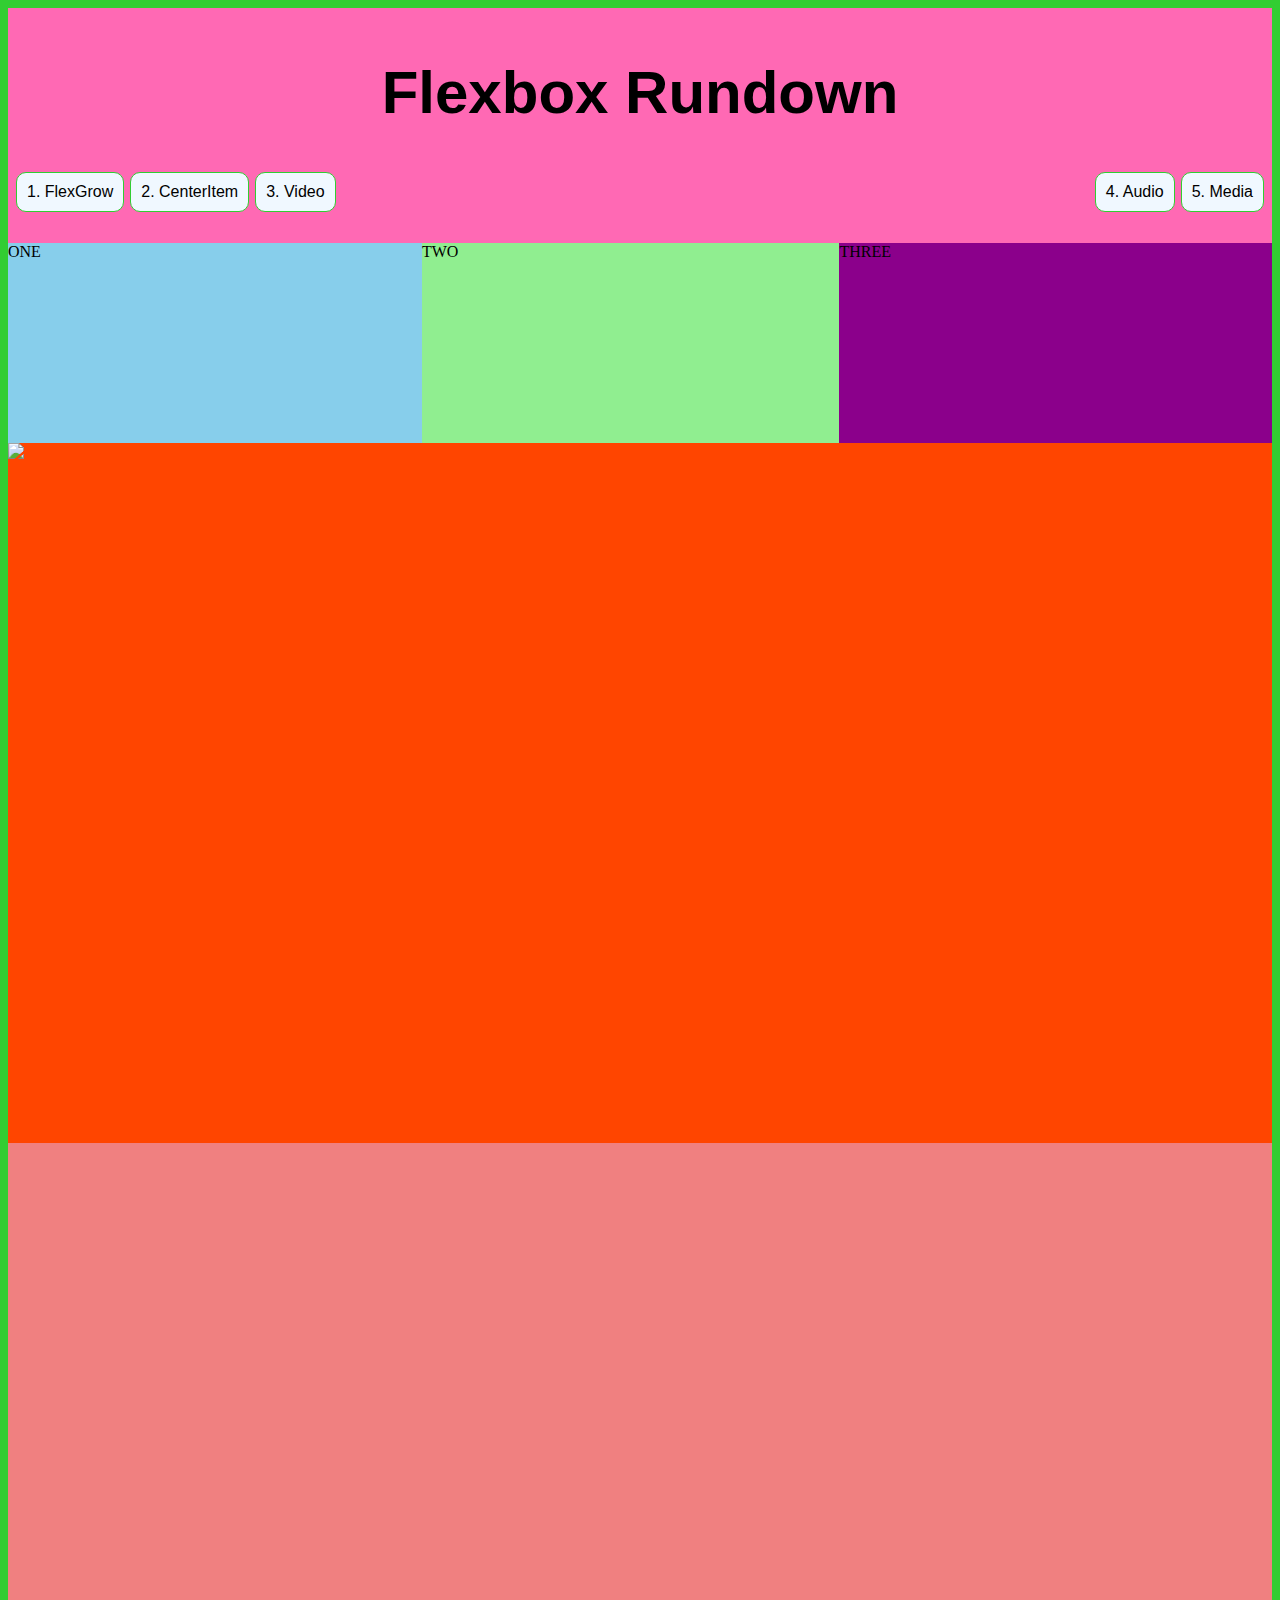
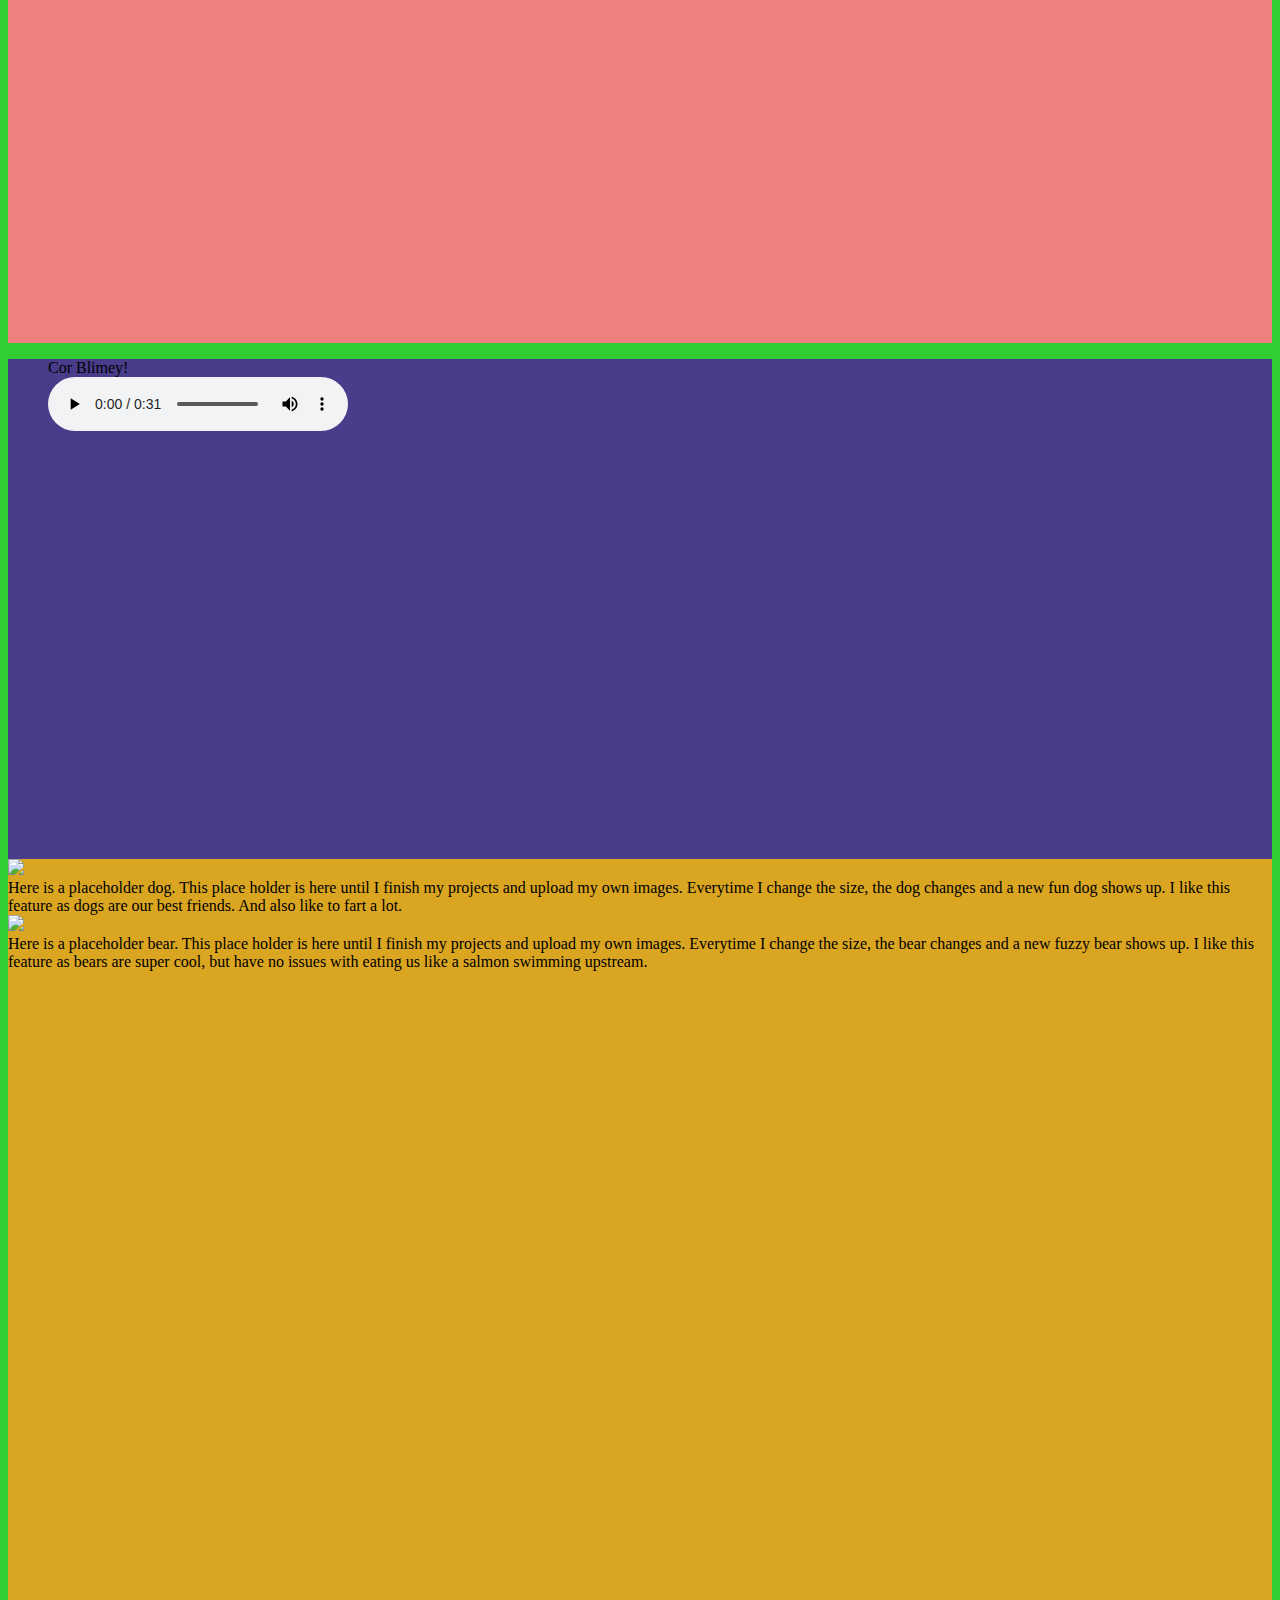
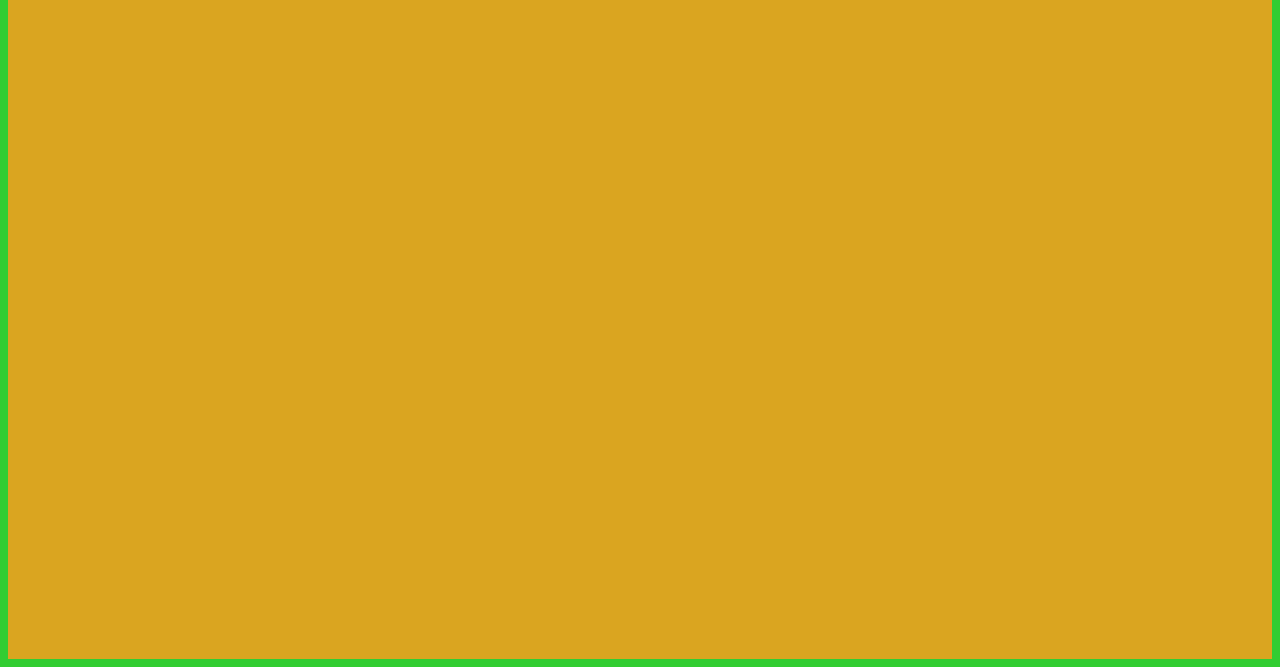
==== worksheet4 (2)/index.html @ 71b16fc0 "push and style buttons" ====
<!DOCTYPE html>
<html lang="en">
<head>
    <meta charset="UTF-8">
    <meta http-equiv="X-UA-Compatible" content="IE=edge">
    <meta name="viewport" content="width=device-width, initial-scale=1.0">

    <link rel="stylesheet" href="styles.css">


    <title>Let's Flexbox!</title>

</head>
<body>
    

    <!--Header title and menu begin here-->
    <header>
        <h1>Flexbox Rundown</h1>
        <ul>
            <div class = "container-navigation">
            <li>1. FlexGrow</li>
            <li>2. CenterItem</li>
            <li>3. Video</li>
            <li class = 'push'>4. Audio</li>
            <li>5. Media</li>
            </div>
        </ul>
                     
    </header>
    
    <!-- end of header information here -->
 
 
        <main>
            <div class="section-one">
                <div class="flexgrow-container">
                    <div class="box1">ONE</div>
                    <div class="box2">TWO</div>
                    <div class="box3">THREE</div>

                </div>

            </div>

            <div class="section-two">
                

                    <img src="http://placekitten.com/600/400">

                
            </div>

            <!-- video goes below -->

            <div class="section-three">



            </div>

            <div class="section-four">

                <figure>
                    <figcaption>Cor Blimey!</figcaption>
                    <audio
                        controls src="audio/corblimeygovernorfnl.m4a">
                            Your browser does not support the
                            <code>audio</code> element.
                    </audio>
                </figure>

 

            </div>

            <div class ="section-five">
                
                <div class="media-container">
                    
                        <img src="https://placedog.net/400/600">
                    
                    <div class="mediacontent">Here is a placeholder dog. This place holder is here until I finish my projects and upload my own images. Everytime I change the size, the    dog changes and a new fun dog shows up. I like this feature as dogs are our best friends. And also like to fart a lot. </div>

                </div>
                

                <div class="media-container">
                    <div class="image">
                        <img src="https://placebear.com/400/600">
                    </div>
                    <div class="mediacontent">Here is a placeholder bear. This place holder is here until I finish my projects and upload my own images. Everytime I change the size, the bear changes and a new fuzzy bear shows up. I like this feature as bears are super cool, but have no issues with eating us like a salmon swimming upstream. </div>
                </div>
                
                

            </div>
        

        </main> 
</body>
</html>
---- worksheet4 (2)/styles.css ----
body{
    background-color: limegreen;
}

/* header sytles */

header {
    background-color: hotpink;
    padding: 10px 0px 10px 0px;
    
    
}


/* section one flex grow and shrink */

.section-one {
    background-color: blueviolet;
    
    
}

.flexgrow-container {
    display: flex;
}

.box1 {
    background-color: skyblue;
    
    height: 200px;
    flex: 1 1 auto;

}

.box2 {

    background-color: lightgreen;
    
    height: 200px;
    flex: 1 1 auto;
}

.box3 {

    background-color: darkmagenta;
    
    height: 200px;
    flex: 1 1 auto;

}

/* section 2 center item */

.section-two {
    background-color: orangered;
    height: 700px;

}

/* section 3 youtube video */

.section-three {
    background-color: lightcoral;
    height: 800px;

}

iframe { 
    padding: 5px;
    
}


/* section 4 embed audio */

.section-four {
    background-color: darkslateblue;
    height: 500px;
    
}

/* section 5 media items */

.section-five {
    background-color: goldenrod;
    height: 1400px;

}

h1 {
    font-family: Verdana, Geneva, Tahoma, sans-serif;
    font-size: 60px;
    text-align: center;
}

ul {
    list-style-type: none;
    padding: 5px;
}

.container-navigation {
    display: flex;
    flex-wrap: wrap;
    flex-direction: row;
    justify-content: flex-start;
}

.push {
    margin-left: auto;
}

li {
    font-family:Verdana, Geneva, Tahoma, sans-serif;
    padding: 10px;
    margin: 0px 3px;
    border: 1px solid limegreen;
    border-radius: 10px;
    background-color: aliceblue;
}
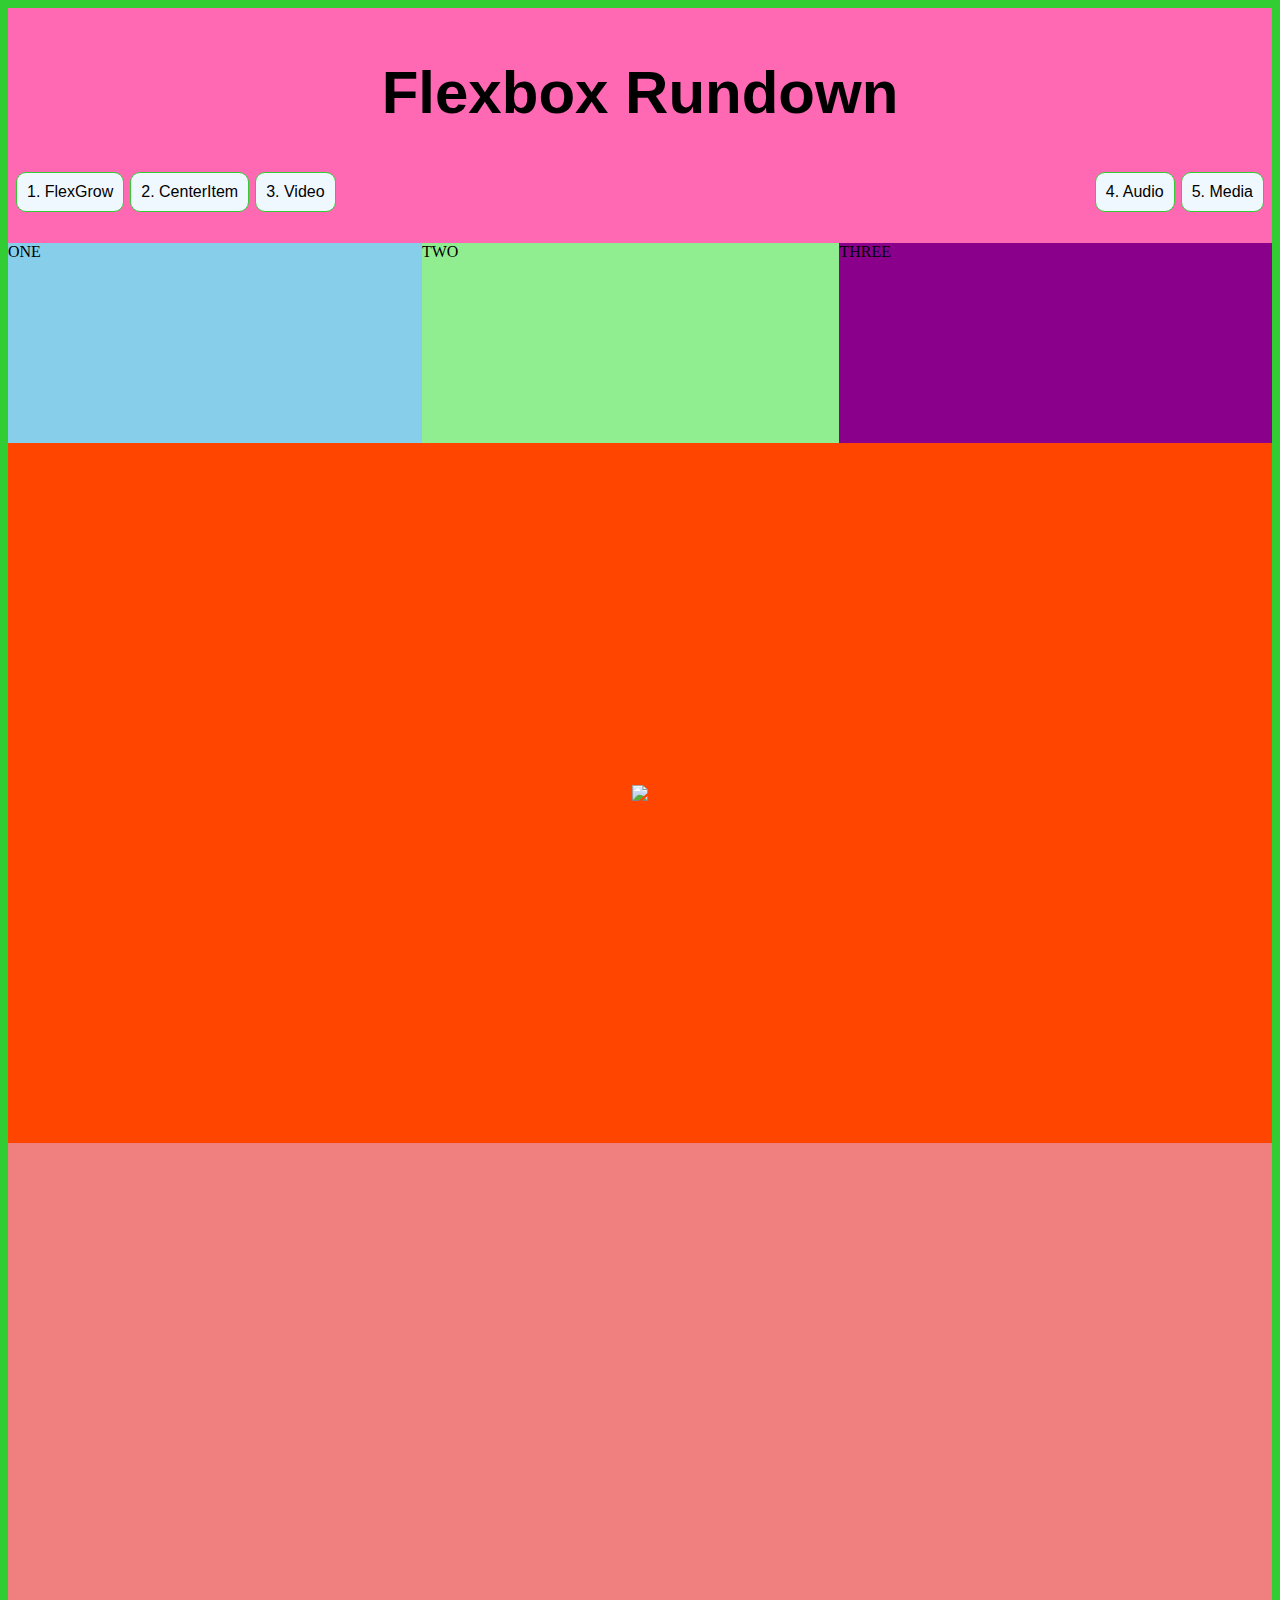
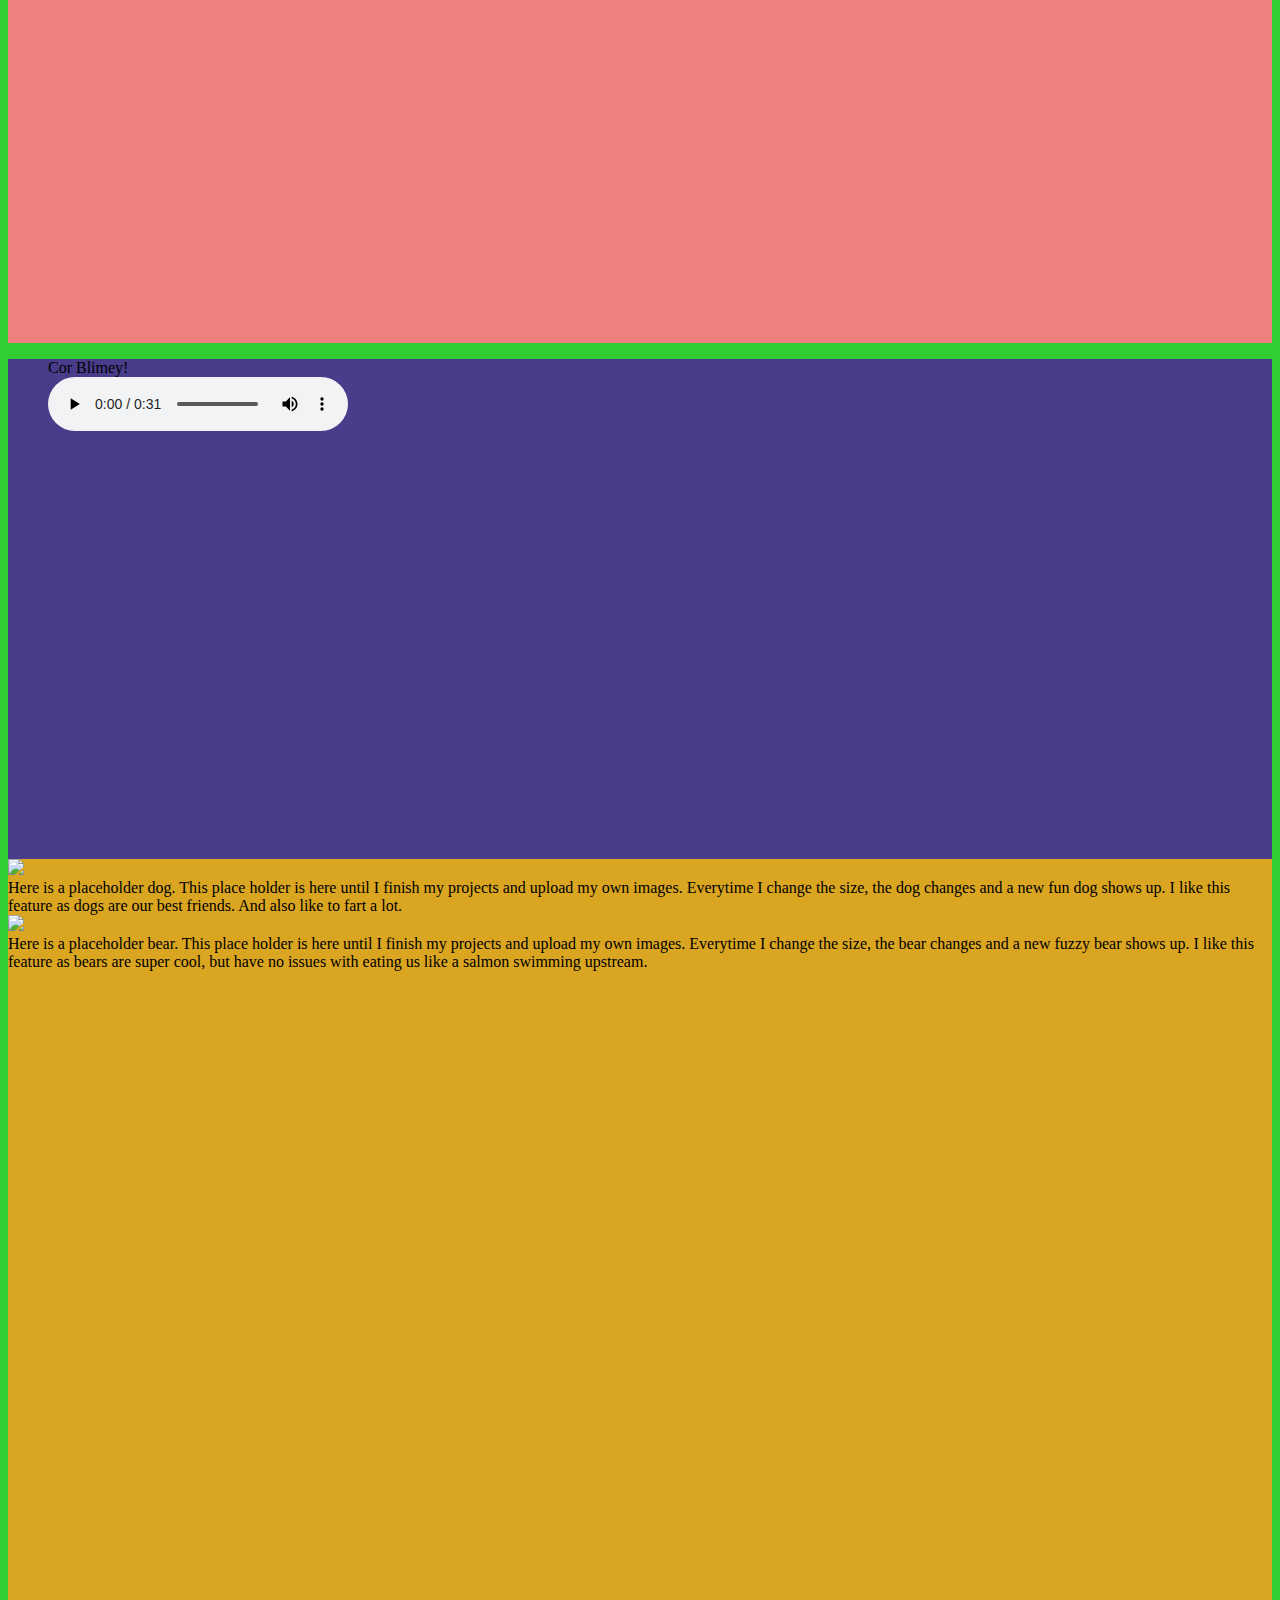
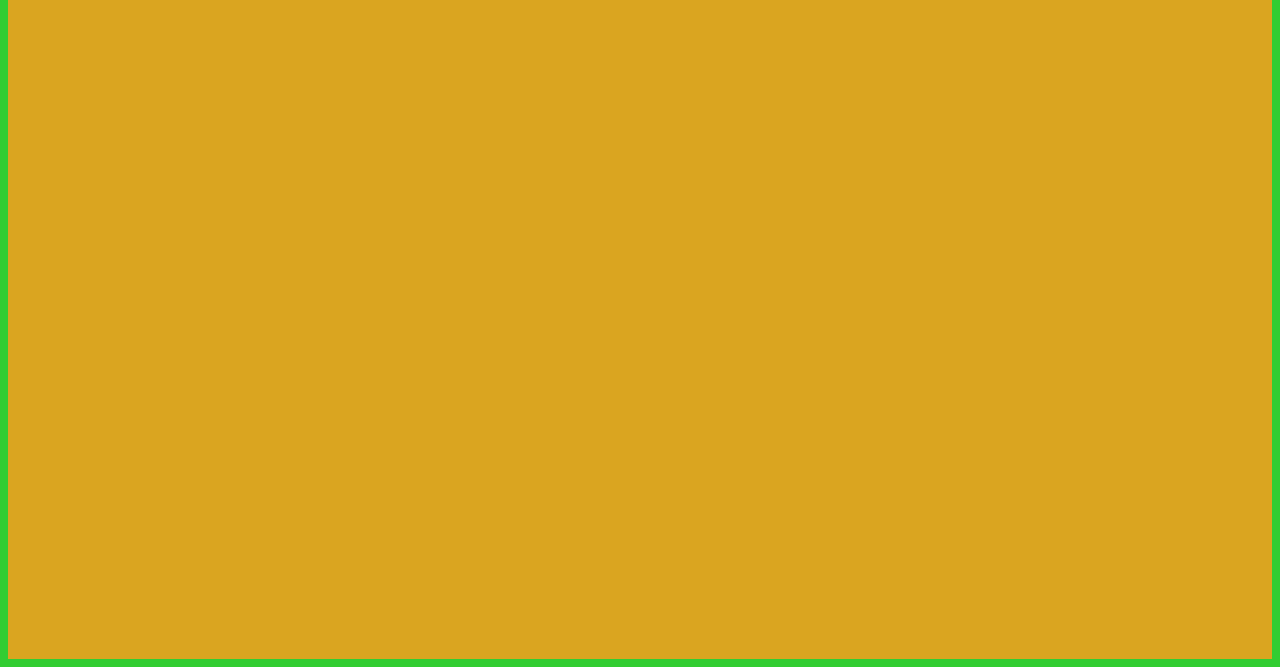
==== commit a4815d21: "Update index.html" ====
--- a/worksheet4 (2)/index.html
+++ b/worksheet4 (2)/index.html
@@ -54,9 +54,9 @@
             <!-- video goes below -->
 
             <div class="section-three">
+                <iframe width="560" height="315" src="https://www.youtube.com/embed/vodnI38cNI0" title="YouTube video player" frameborder="0" allow="accelerometer; autoplay; clipboard-write; encrypted-media; gyroscope; picture-in-picture" allowfullscreen></iframe>
 
-
-
+                <iframe width="560" height="315" src="https://www.youtube.com/embed/SGJFWirQ3ks" title="YouTube video player" frameborder="0" allow="accelerometer; autoplay; clipboard-write; encrypted-media; gyroscope; picture-in-picture" allowfullscreen></iframe>
             </div>
 
             <div class="section-four">
--- a/worksheet4 (2)/styles.css
+++ b/worksheet4 (2)/styles.css
@@ -57,6 +57,9 @@
 .section-two {
     background-color: orangered;
     height: 700px;
+    display: flex;
+    align-items: center;
+    justify-content: center;
 
 }
 
@@ -119,4 +122,5 @@
     border: 1px solid limegreen;
     border-radius: 10px;
     background-color: aliceblue;
-}+}
+
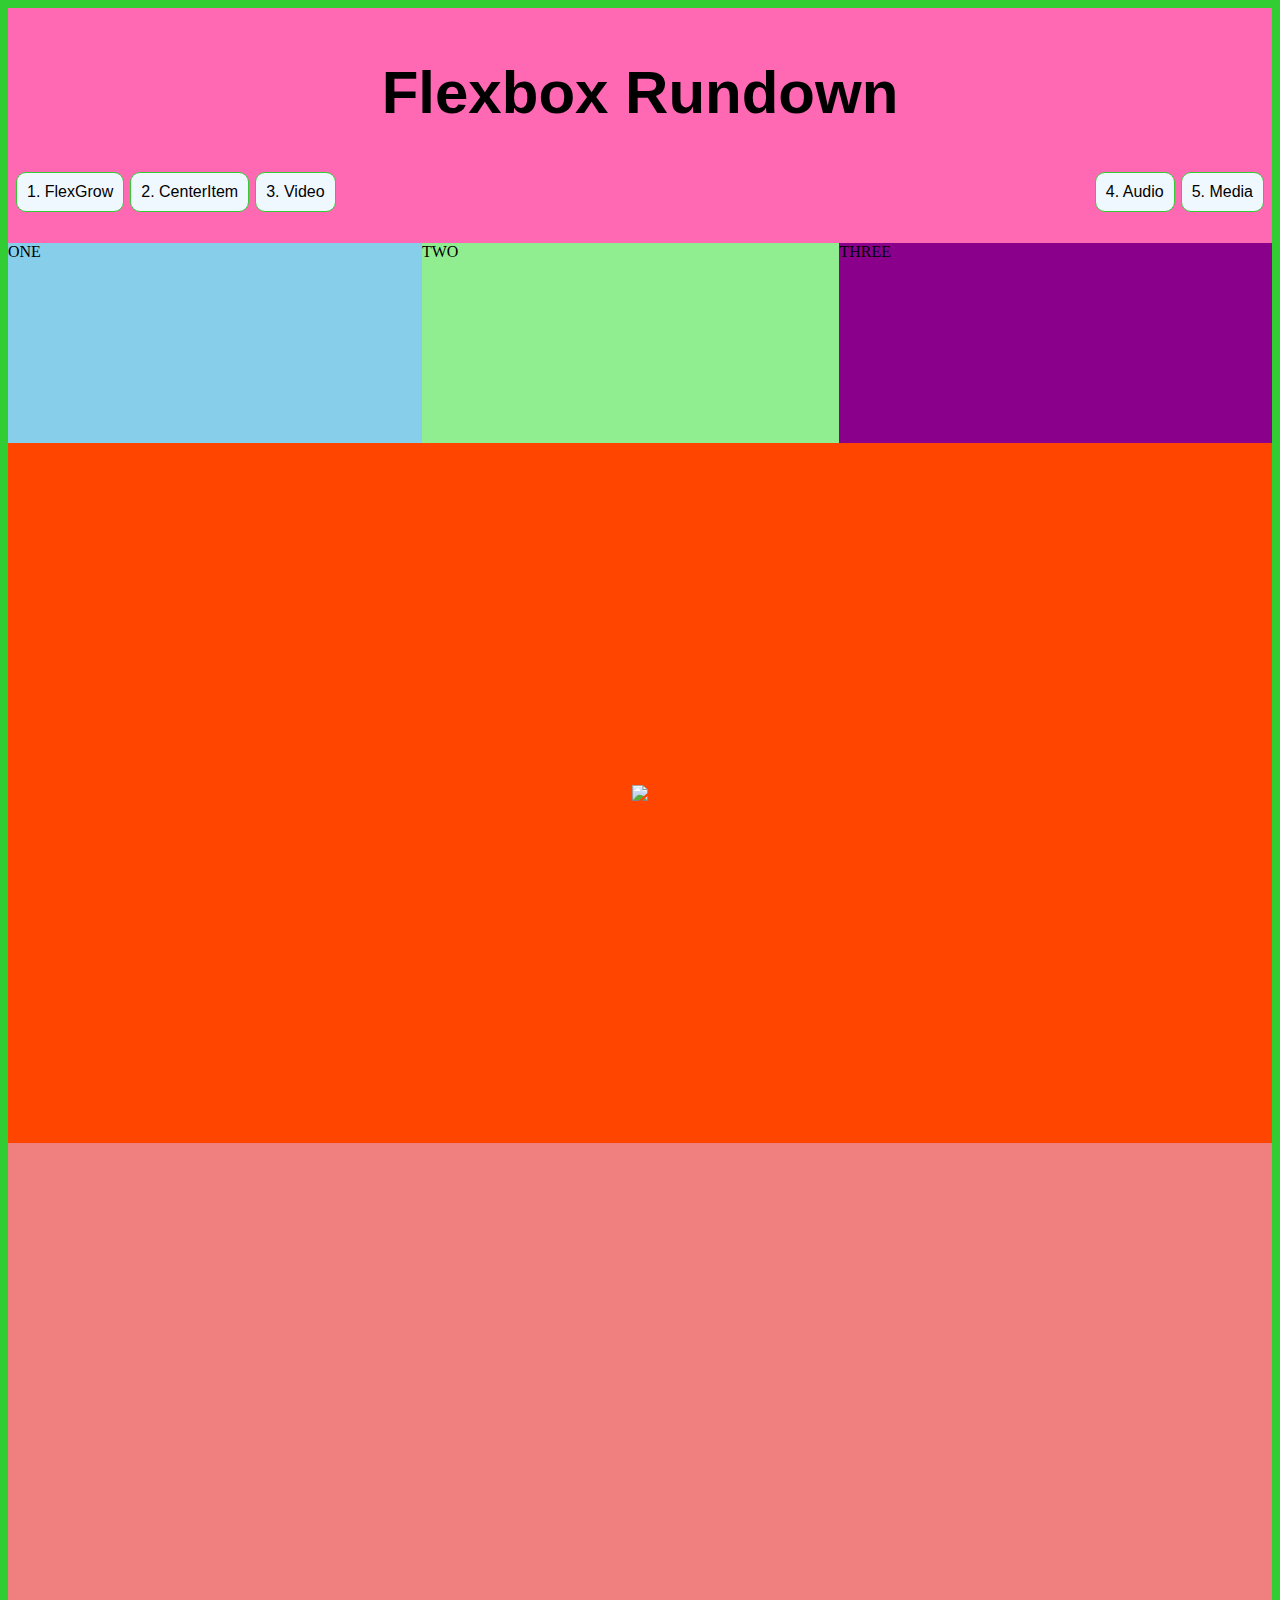
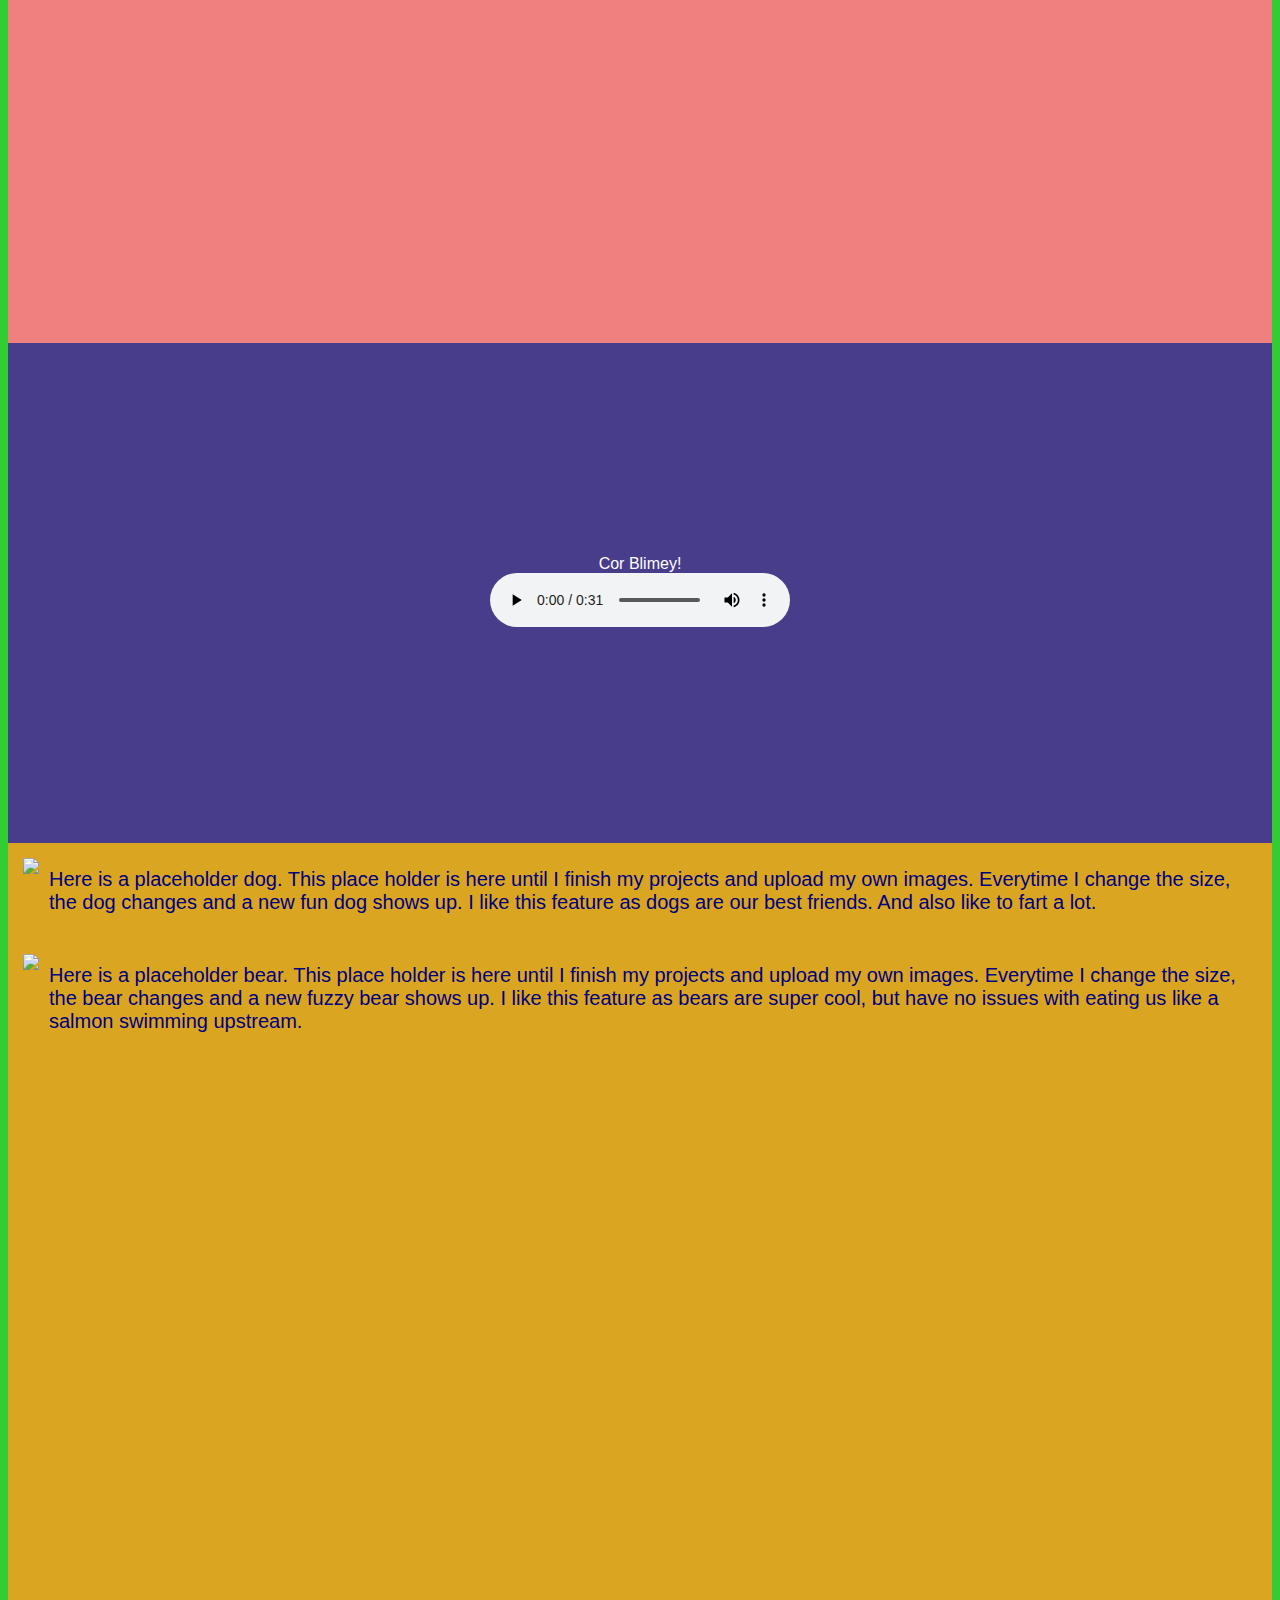
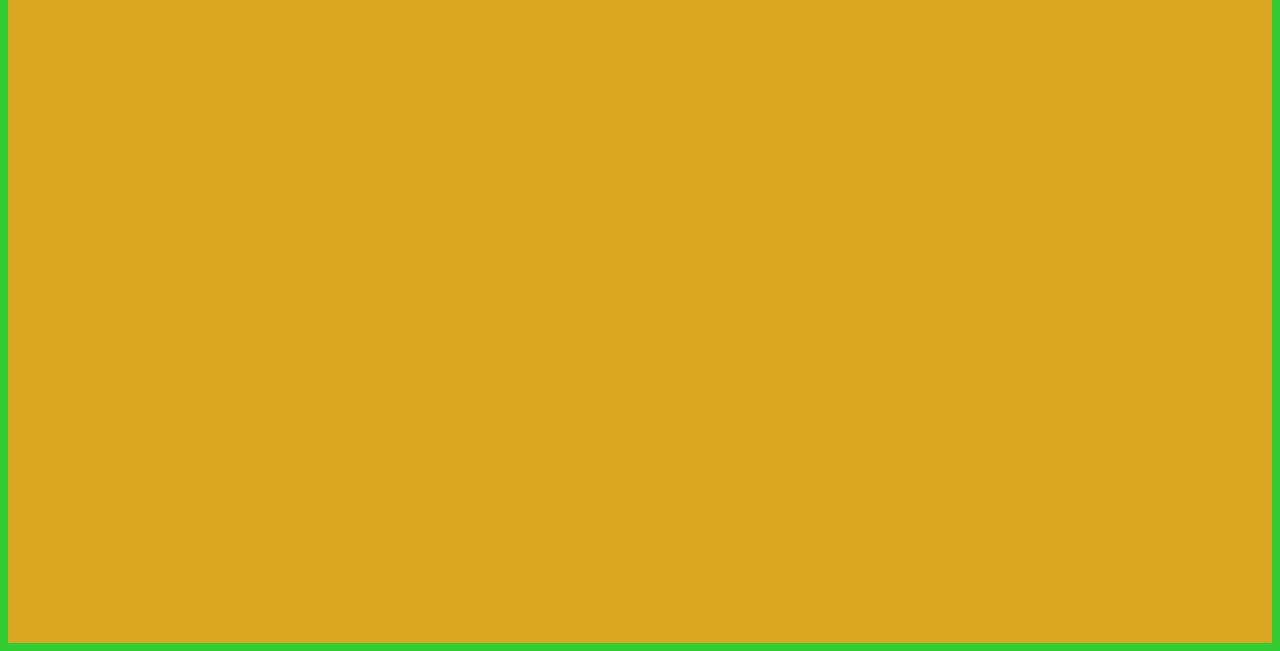
==== commit 148a9a70: "Update index.html" ====
--- a/worksheet4 (2)/index.html
+++ b/worksheet4 (2)/index.html
@@ -26,6 +26,8 @@
             <li>5. Media</li>
             </div>
         </ul>
+
+        
                      
     </header>
     
--- a/worksheet4 (2)/styles.css
+++ b/worksheet4 (2)/styles.css
@@ -68,6 +68,10 @@
 .section-three {
     background-color: lightcoral;
     height: 800px;
+    display: flex;
+    align-items: center;
+    justify-content: center;
+    flex-direction: column;
 
 }
 
@@ -82,6 +86,9 @@
 .section-four {
     background-color: darkslateblue;
     height: 500px;
+    display: flex;
+    align-items: center;
+    justify-content: center;
     
 }
 
@@ -124,3 +131,25 @@
     background-color: aliceblue;
 }
 
+figcaption{
+    font-family: Verdana, Geneva, Tahoma, sans-serif;
+    color:white;
+    text-align: center;
+}
+
+.media-container {
+    display: flex;
+    justify-content: flex-start;
+    flex-wrap: wrap;
+    padding: 15px 25px 15px 15px;
+}
+.media-container .mediacontent {
+    flex: 1;
+    padding: 10px;
+}
+
+.mediacontent {
+    font-family:Verdana, Geneva, Tahoma, sans-serif;
+    color: navy;
+    font-size: 20px;
+}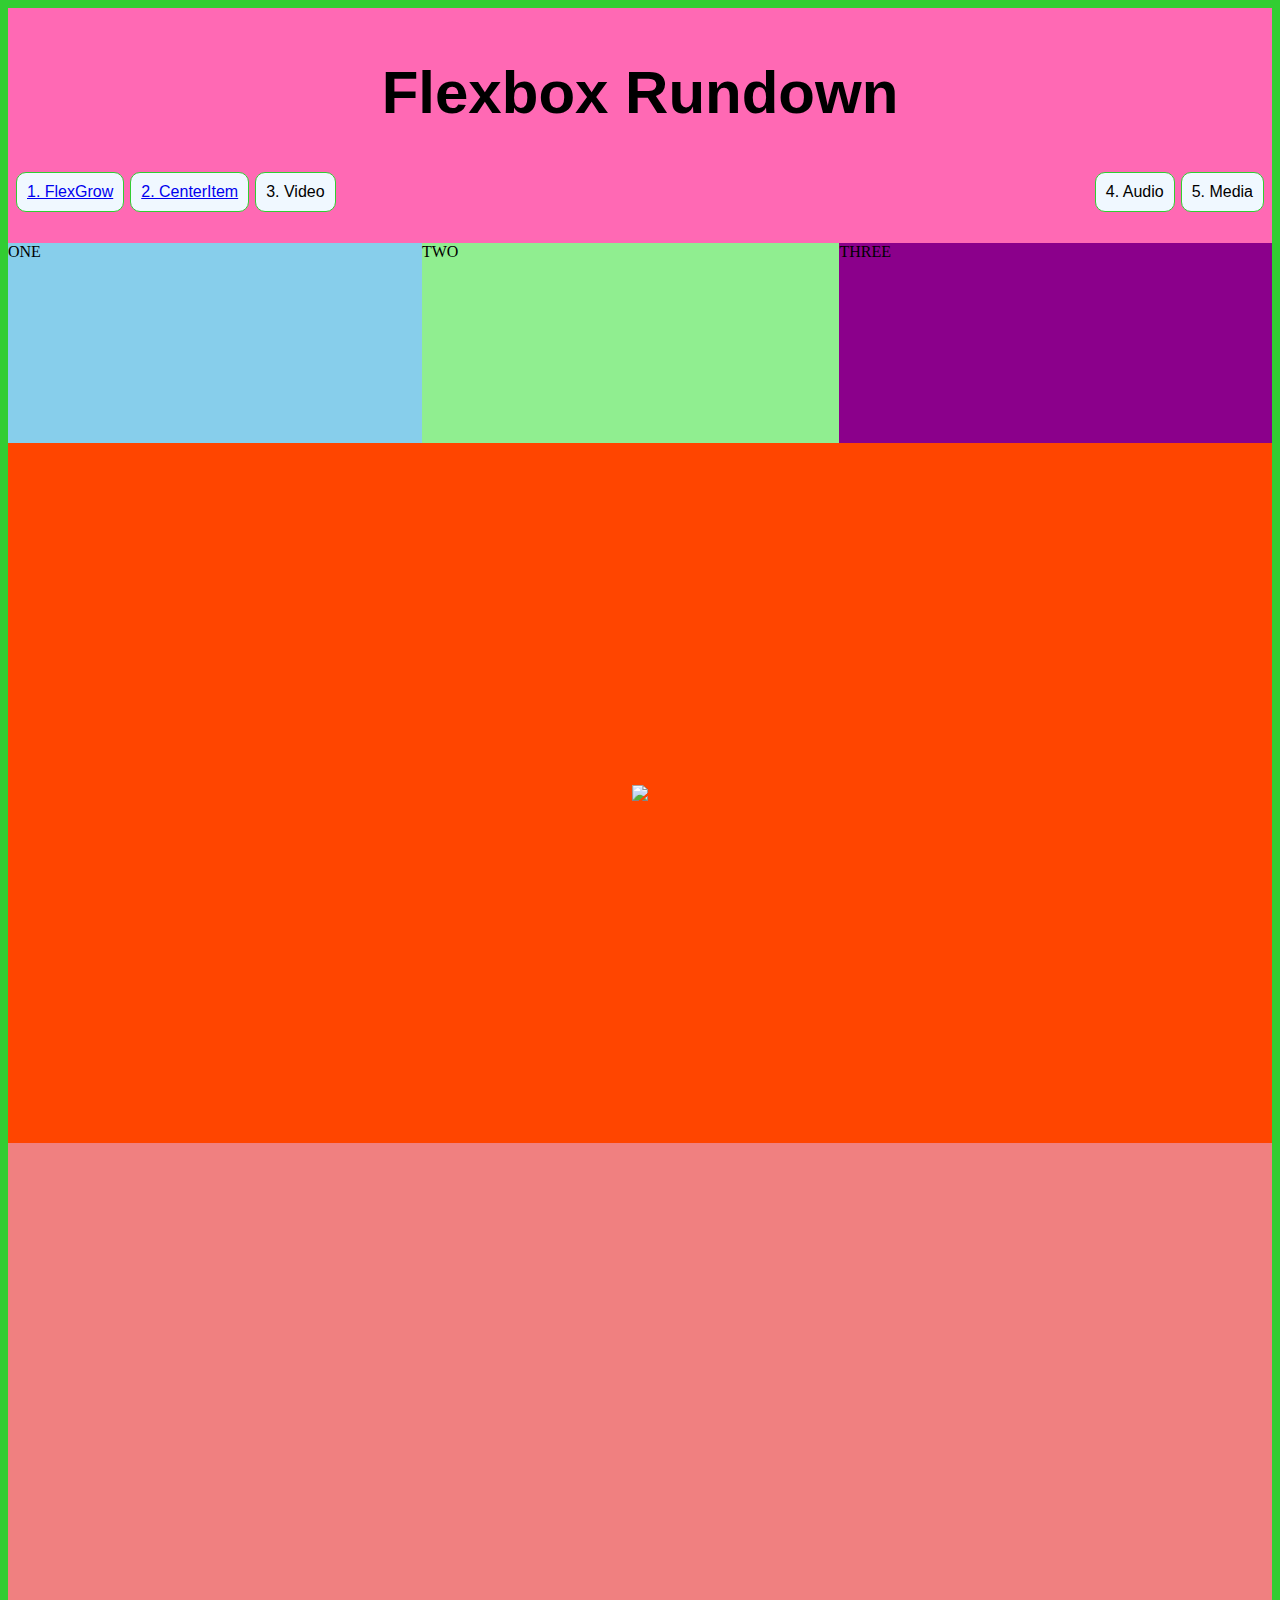
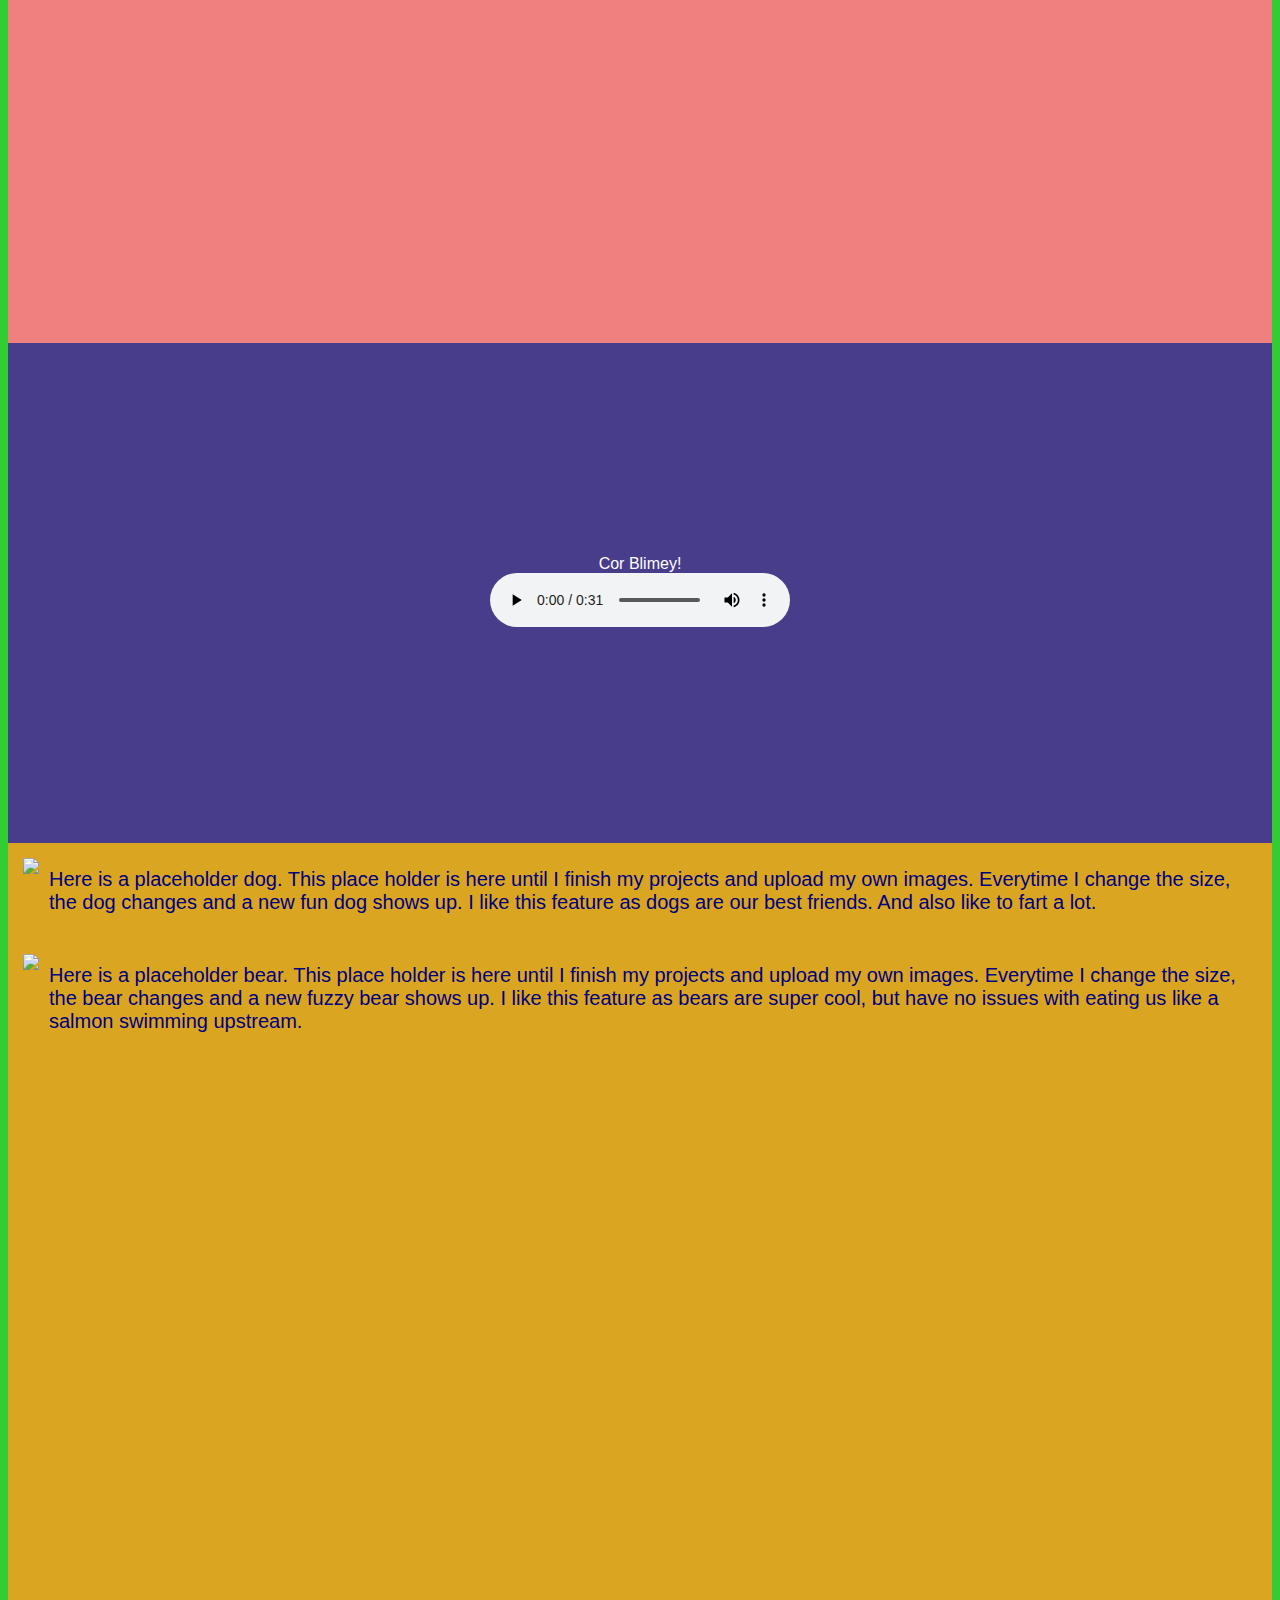
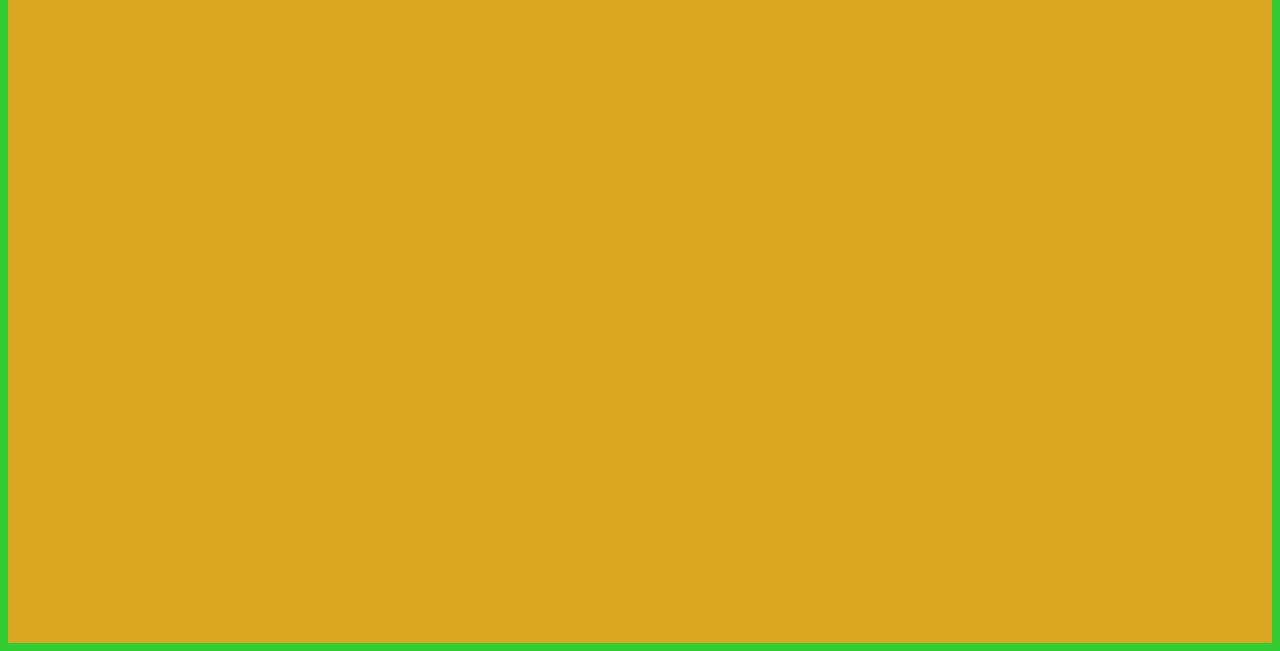
==== commit 94645112: "Update index.html" ====
--- a/worksheet4 (2)/index.html
+++ b/worksheet4 (2)/index.html
@@ -19,8 +19,8 @@
         <h1>Flexbox Rundown</h1>
         <ul>
             <div class = "container-navigation">
-            <li>1. FlexGrow</li>
-            <li>2. CenterItem</li>
+            <li><a href = "#section-one">1. FlexGrow</a></li>
+            <li><a href = "#section-two">2. CenterItem</a></li>
             <li>3. Video</li>
             <li class = 'push'>4. Audio</li>
             <li>5. Media</li>
@@ -35,7 +35,7 @@
  
  
         <main>
-            <div class="section-one">
+            <div id = "section-one" class="section-one">
                 <div class="flexgrow-container">
                     <div class="box1">ONE</div>
                     <div class="box2">TWO</div>
@@ -45,7 +45,7 @@
 
             </div>
 
-            <div class="section-two">
+            <div id = "section-two" class="section-two">
                 
 
                     <img src="http://placekitten.com/600/400">
@@ -55,13 +55,13 @@
 
             <!-- video goes below -->
 
-            <div class="section-three">
+            <div id = "section-three" class="section-three">
                 <iframe width="560" height="315" src="https://www.youtube.com/embed/vodnI38cNI0" title="YouTube video player" frameborder="0" allow="accelerometer; autoplay; clipboard-write; encrypted-media; gyroscope; picture-in-picture" allowfullscreen></iframe>
 
                 <iframe width="560" height="315" src="https://www.youtube.com/embed/SGJFWirQ3ks" title="YouTube video player" frameborder="0" allow="accelerometer; autoplay; clipboard-write; encrypted-media; gyroscope; picture-in-picture" allowfullscreen></iframe>
             </div>
 
-            <div class="section-four">
+            <div id = "section-four" class="section-four">
 
                 <figure>
                     <figcaption>Cor Blimey!</figcaption>
@@ -76,7 +76,7 @@
 
             </div>
 
-            <div class ="section-five">
+            <div id = "section-five" class ="section-five">
                 
                 <div class="media-container">
                     
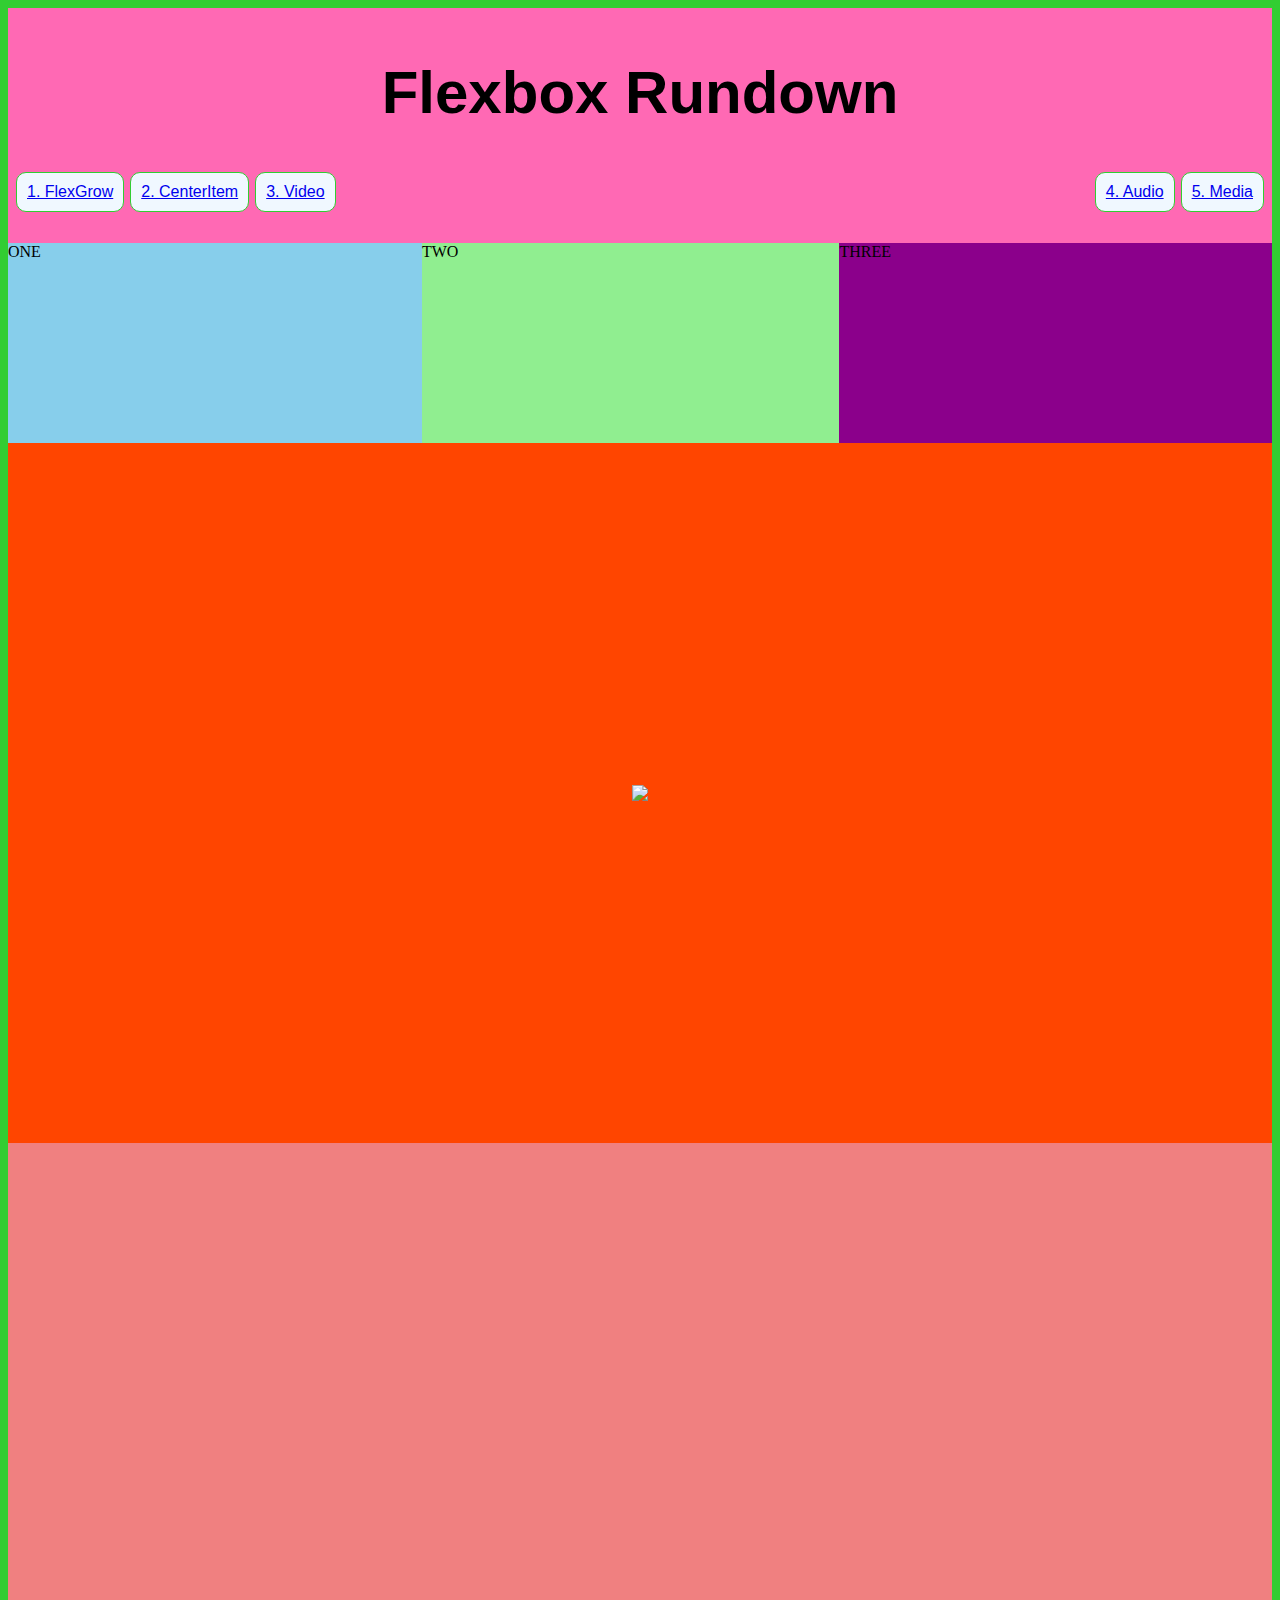
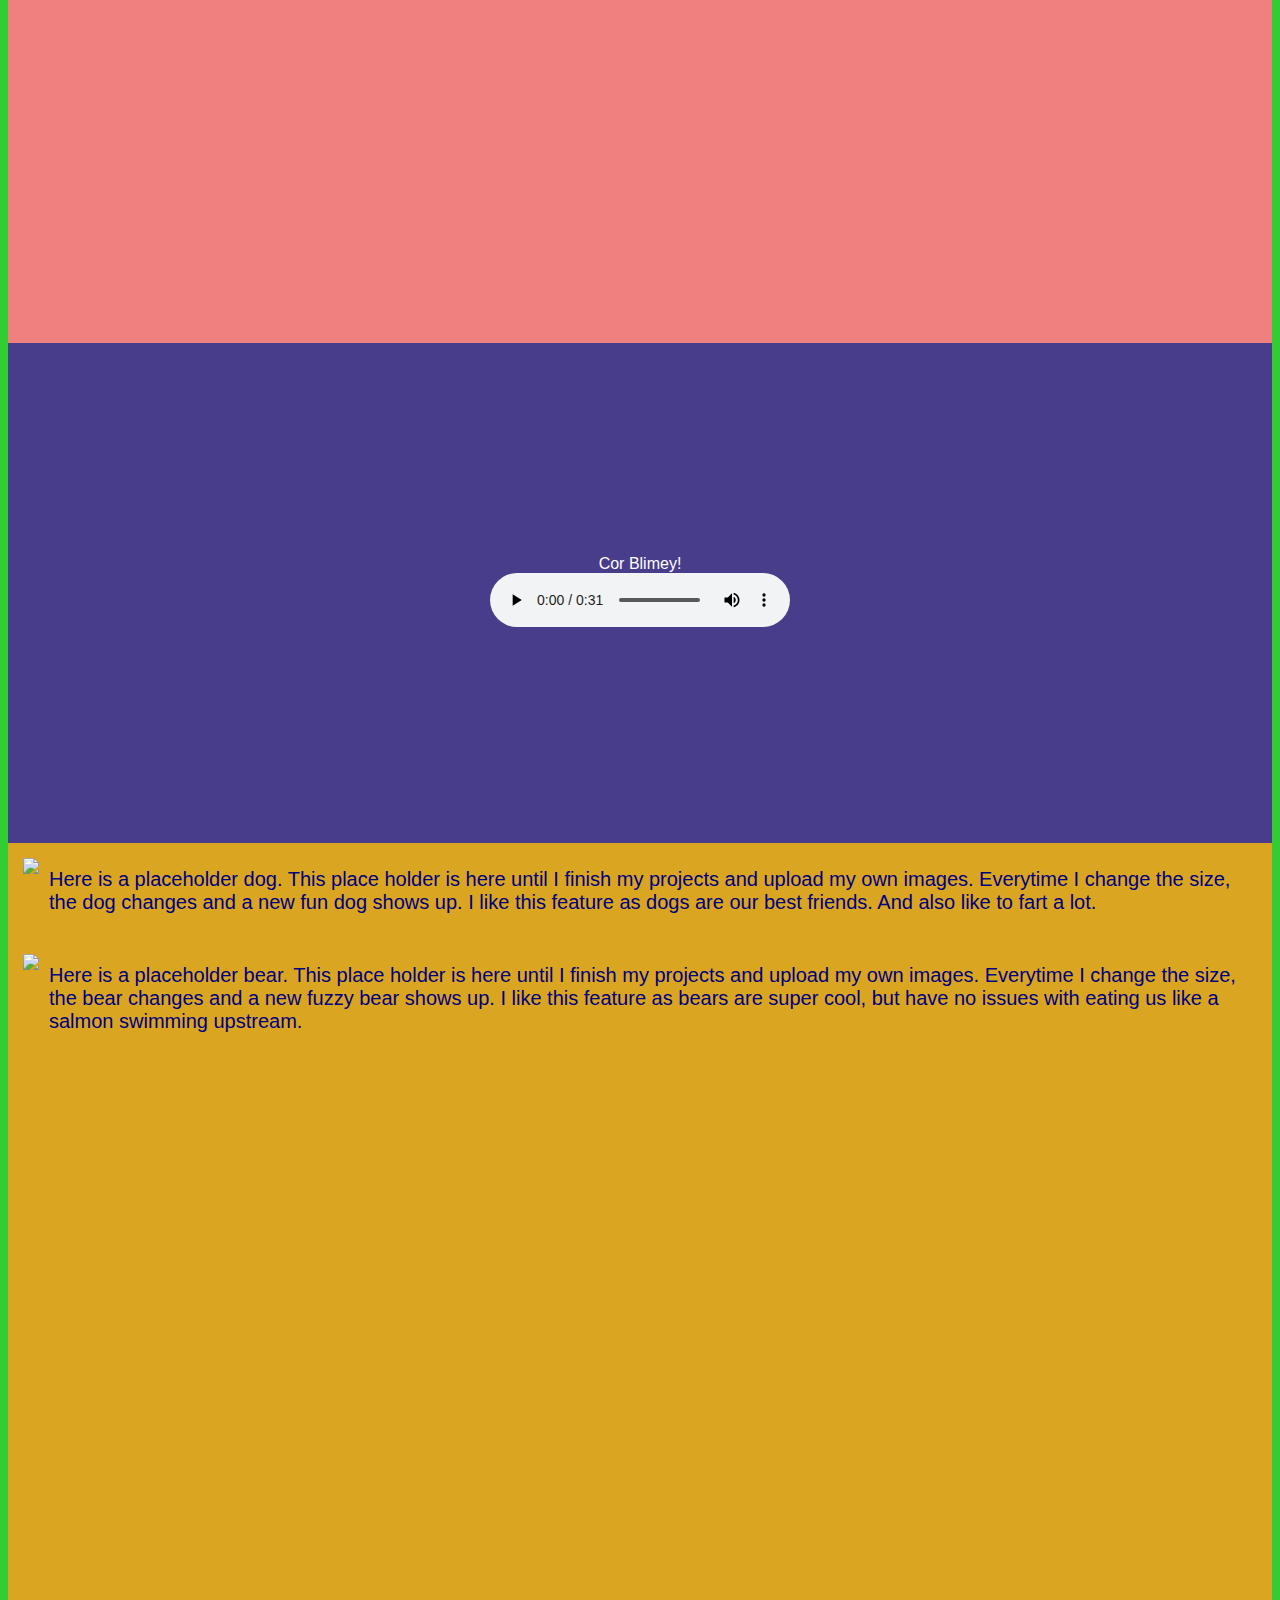
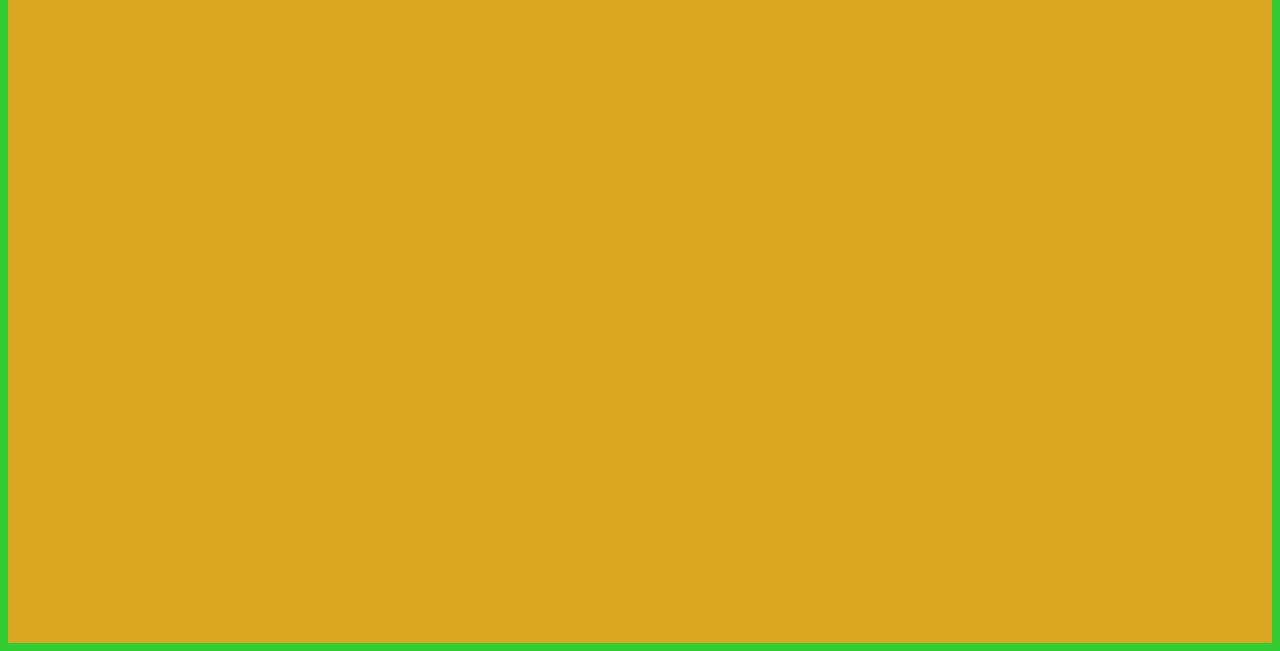
==== commit 846385da: "Update index.html" ====
--- a/worksheet4 (2)/index.html
+++ b/worksheet4 (2)/index.html
@@ -21,9 +21,9 @@
             <div class = "container-navigation">
             <li><a href = "#section-one">1. FlexGrow</a></li>
             <li><a href = "#section-two">2. CenterItem</a></li>
-            <li>3. Video</li>
-            <li class = 'push'>4. Audio</li>
-            <li>5. Media</li>
+            <li><a href = "#section-three">3. Video</a></li>
+            <li class = 'push'><a href = "#section-four">4. Audio</a></li>
+            <li><a href = "#section-five">5. Media</a></li>
             </div>
         </ul>
 
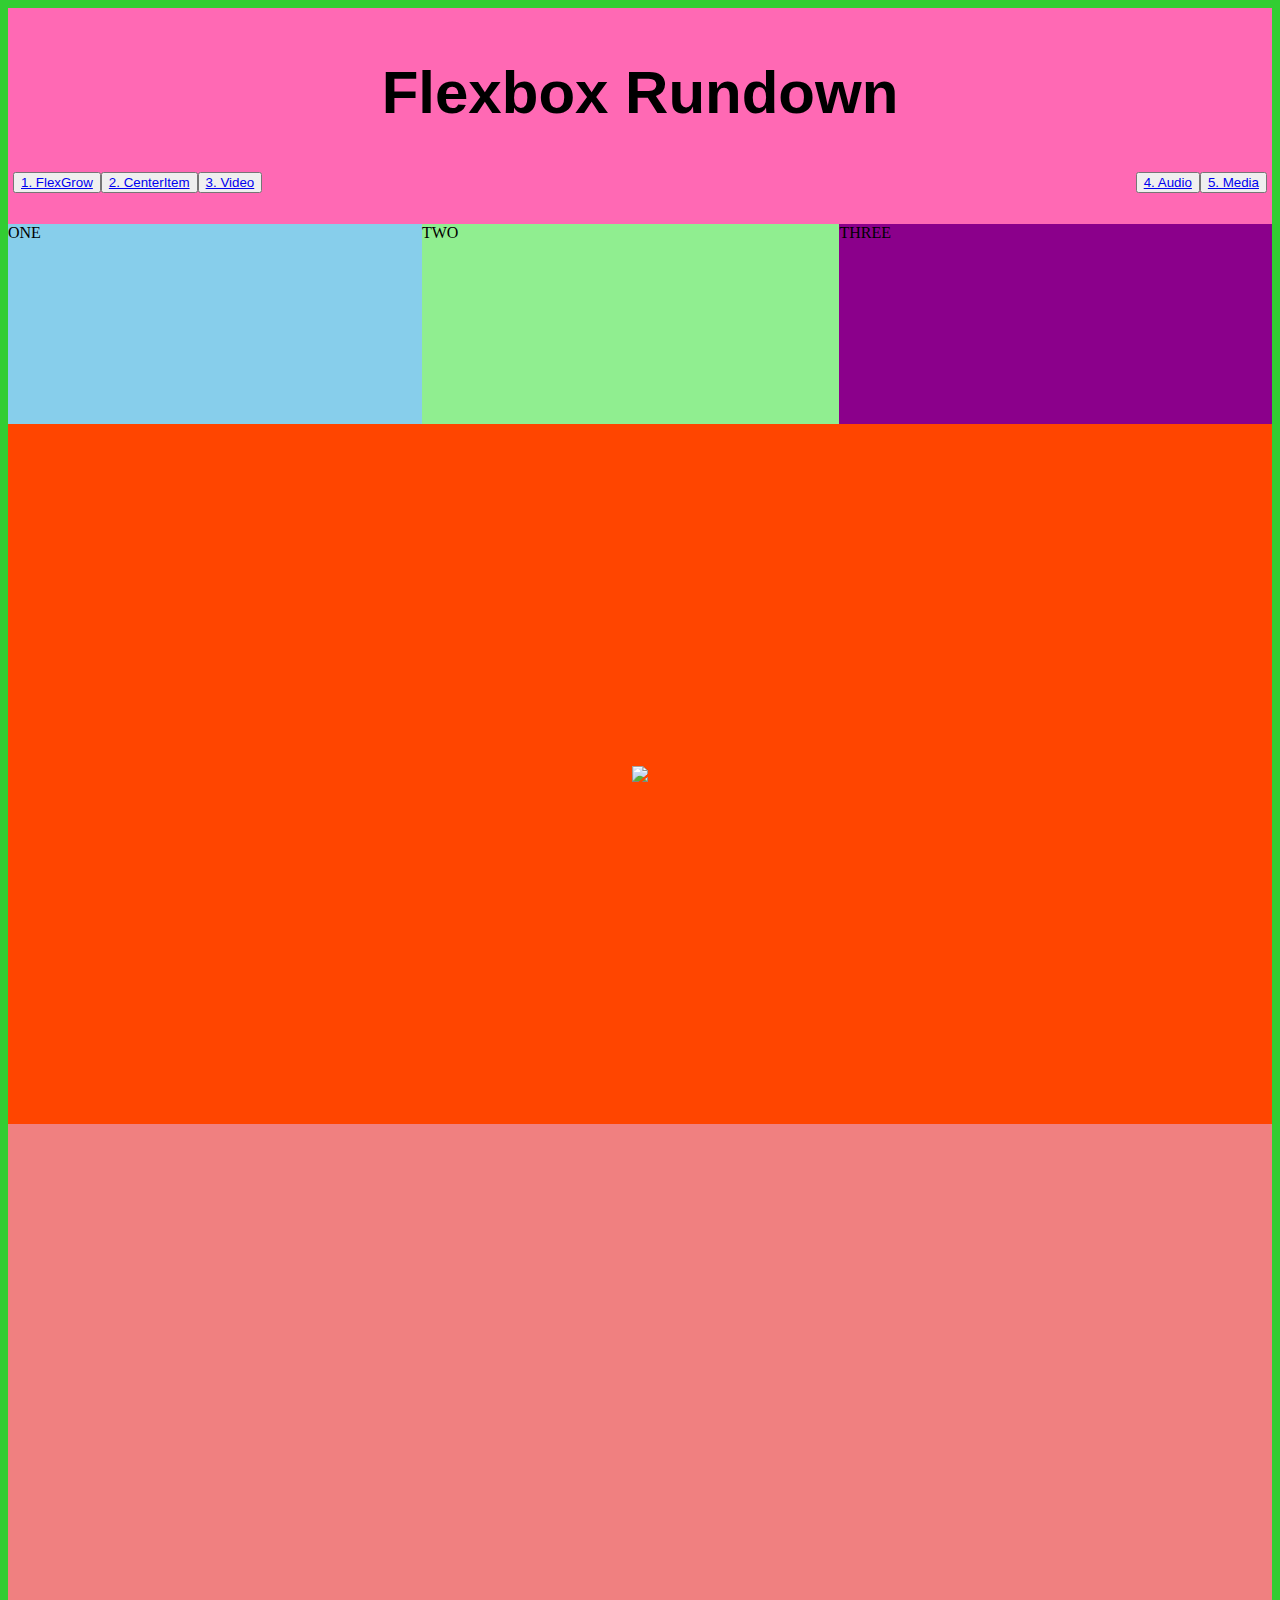
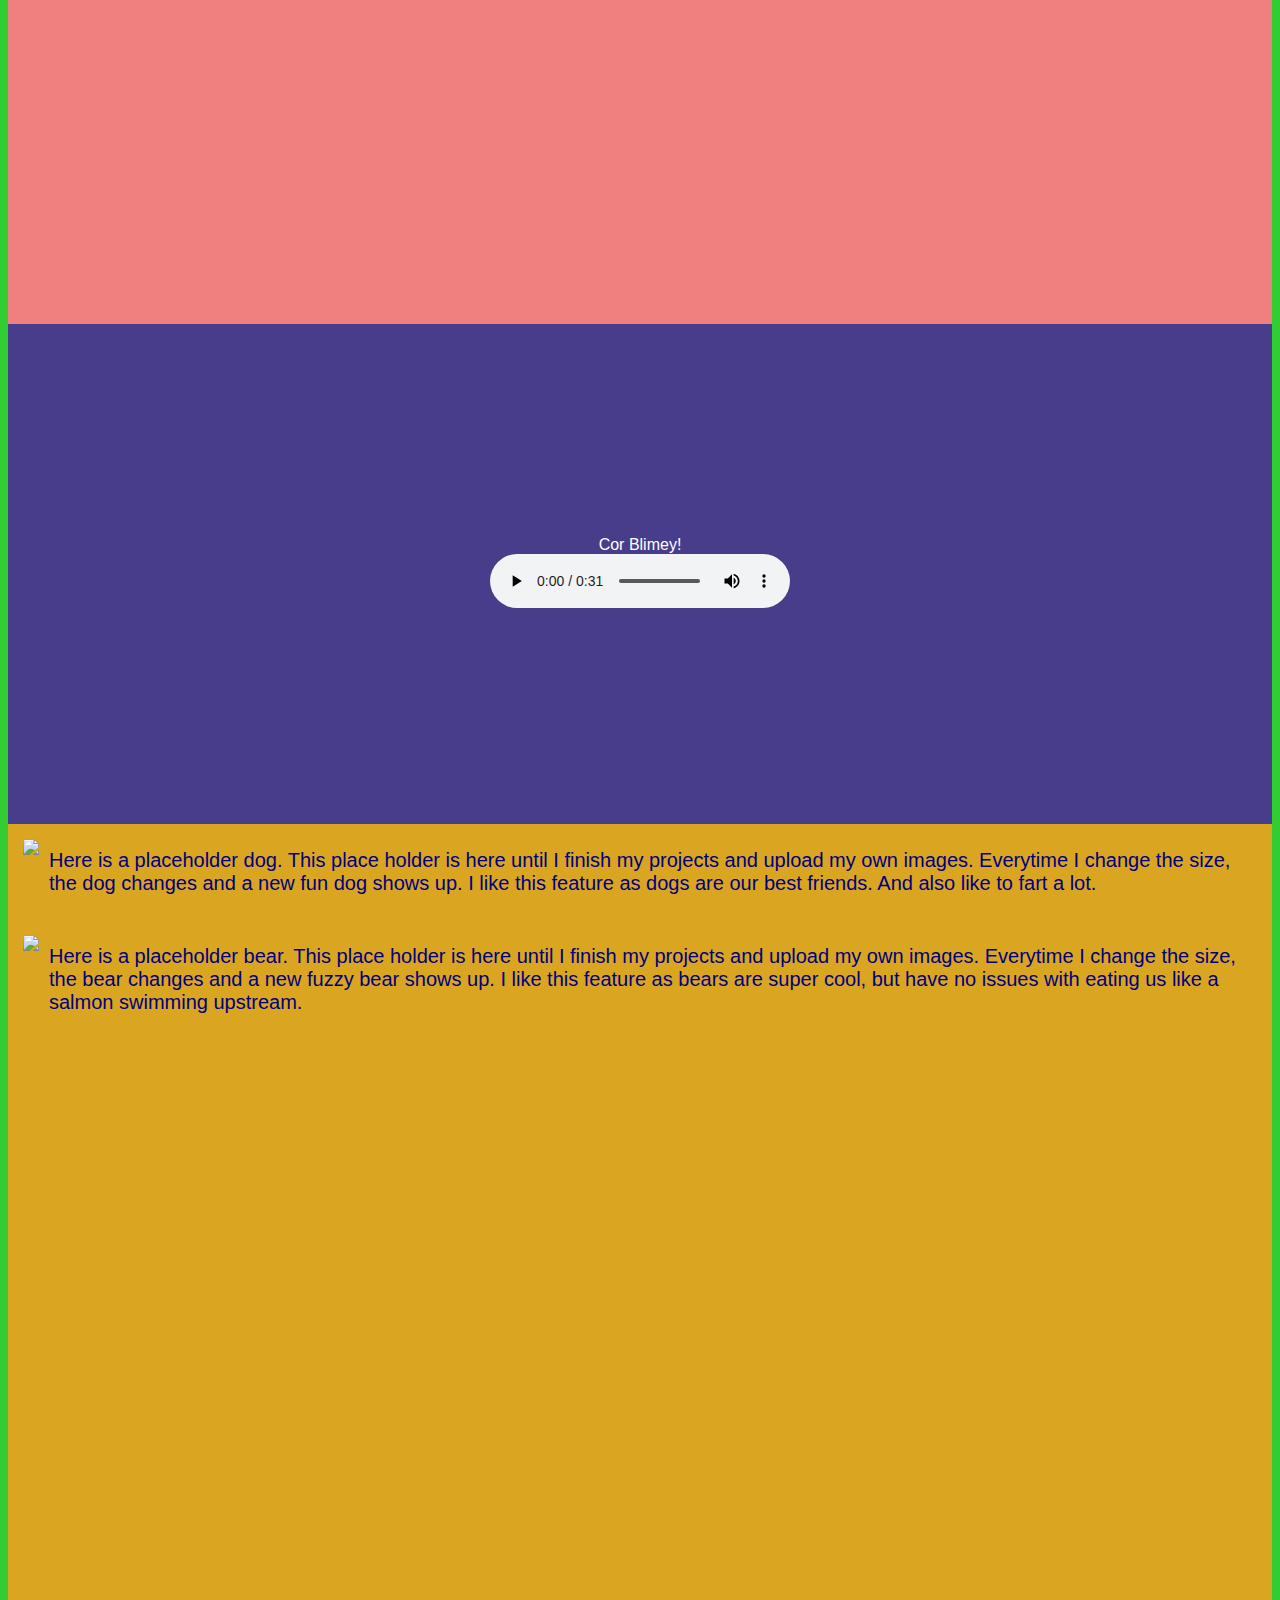
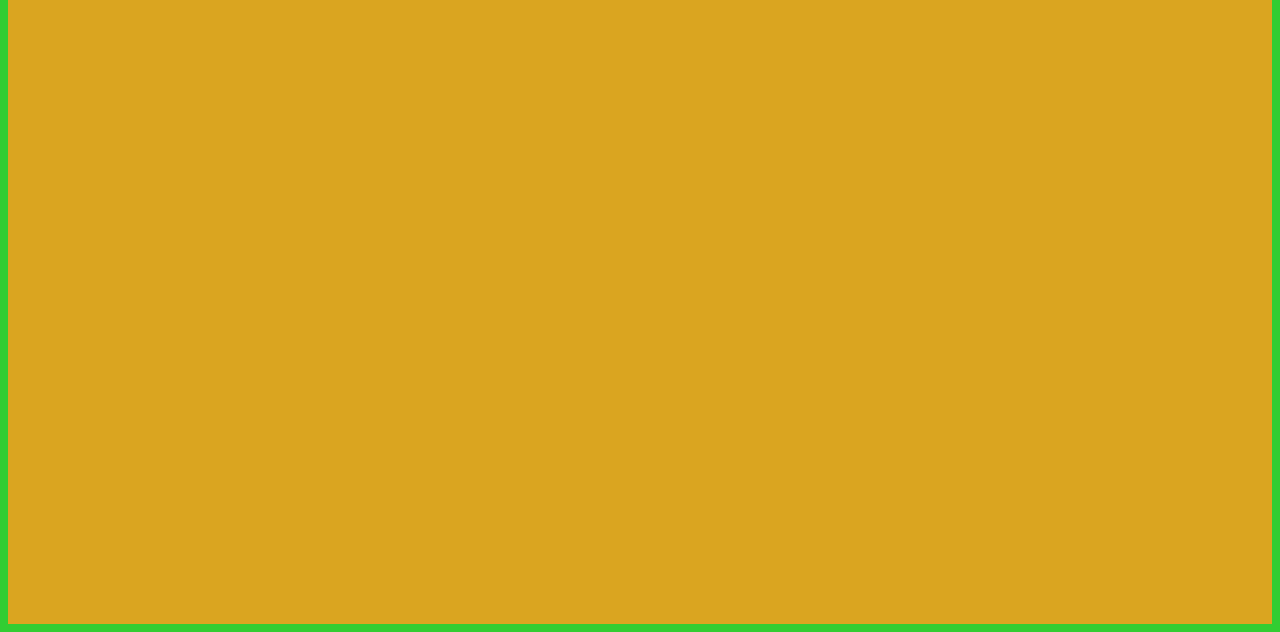
==== commit 53ce0c6a: "Update index.html" ====
--- a/worksheet4 (2)/index.html
+++ b/worksheet4 (2)/index.html
@@ -19,11 +19,11 @@
         <h1>Flexbox Rundown</h1>
         <ul>
             <div class = "container-navigation">
-            <li><a href = "#section-one">1. FlexGrow</a></li>
-            <li><a href = "#section-two">2. CenterItem</a></li>
-            <li><a href = "#section-three">3. Video</a></li>
-            <li class = 'push'><a href = "#section-four">4. Audio</a></li>
-            <li><a href = "#section-five">5. Media</a></li>
+            <button><a href = "#section-one">1. FlexGrow</a></button>
+            <button><a href = "#section-two">2. CenterItem</a></button>
+            <button><a href = "#section-three">3. Video</a></button>
+            <button class = 'push'><a href = "#section-four">4. Audio</a></button>
+            <button><a href = "#section-five">5. Media</a></button>
             </div>
         </ul>
 
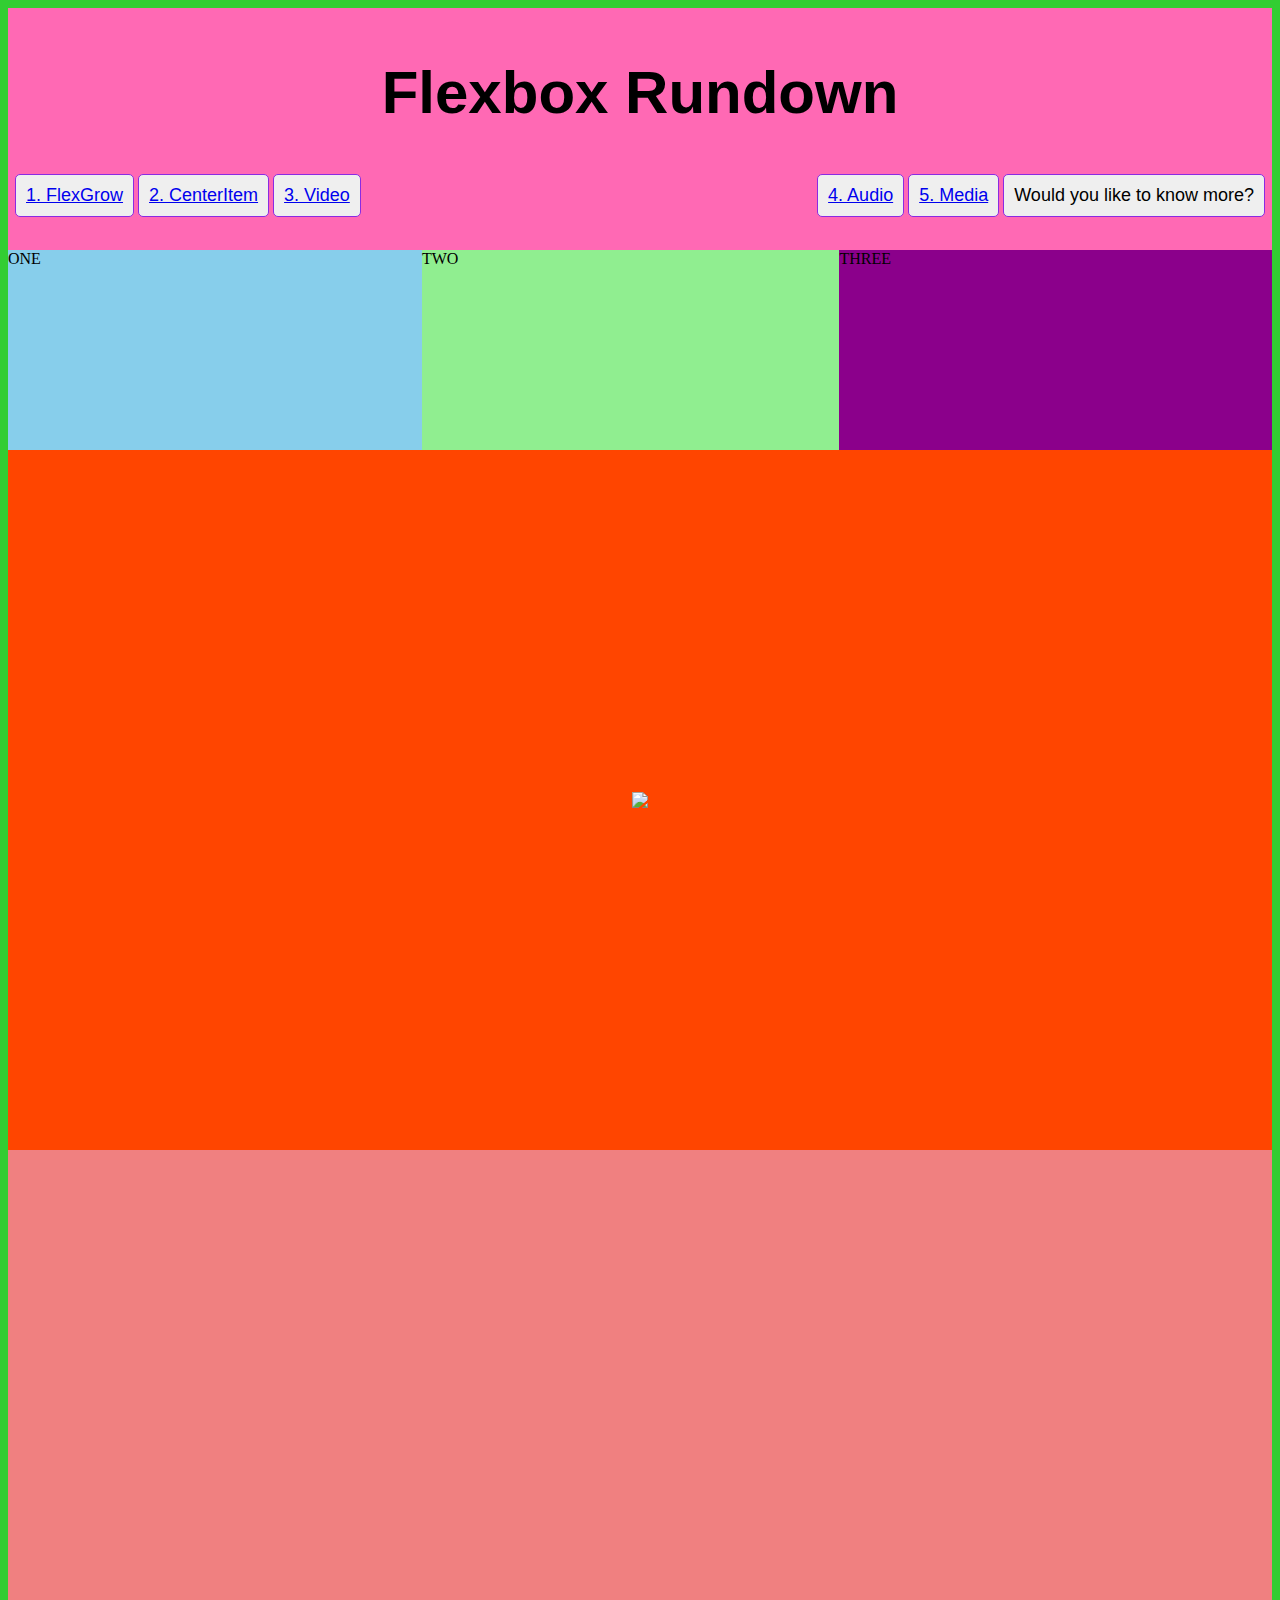
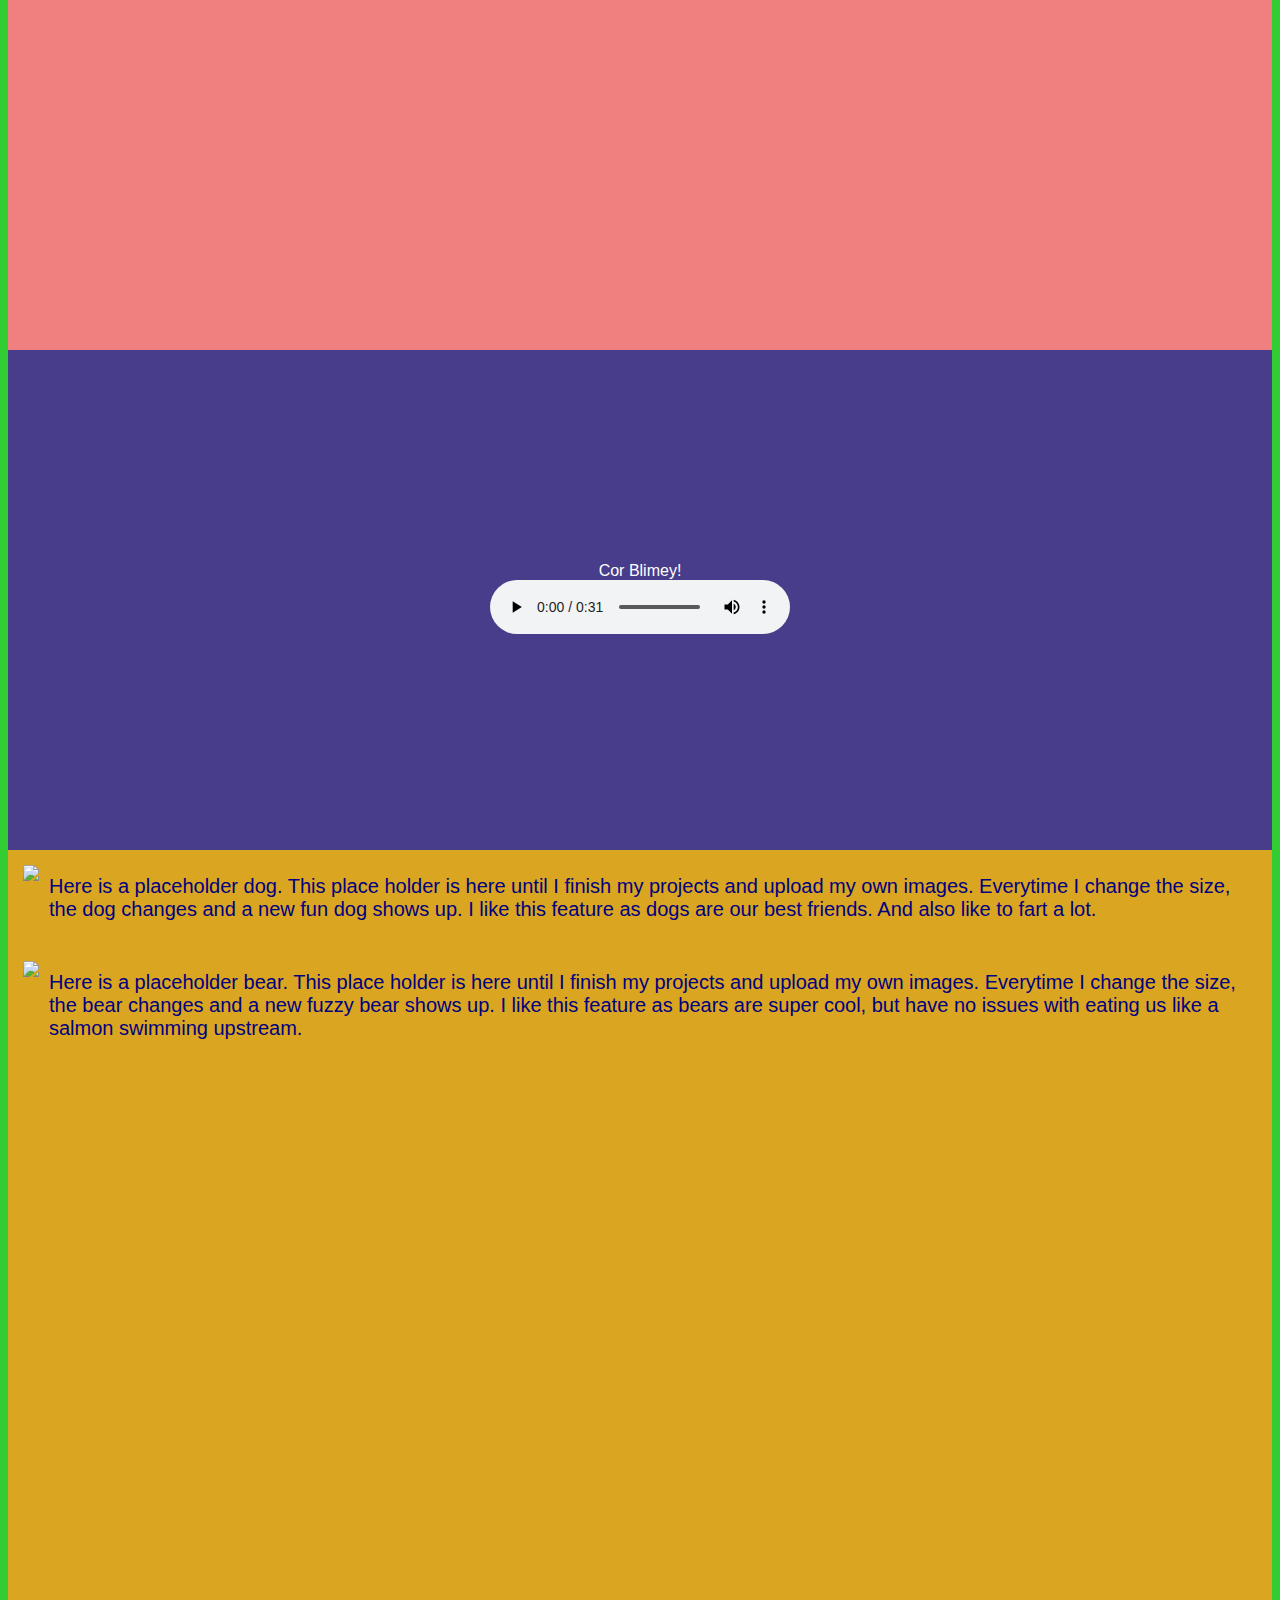
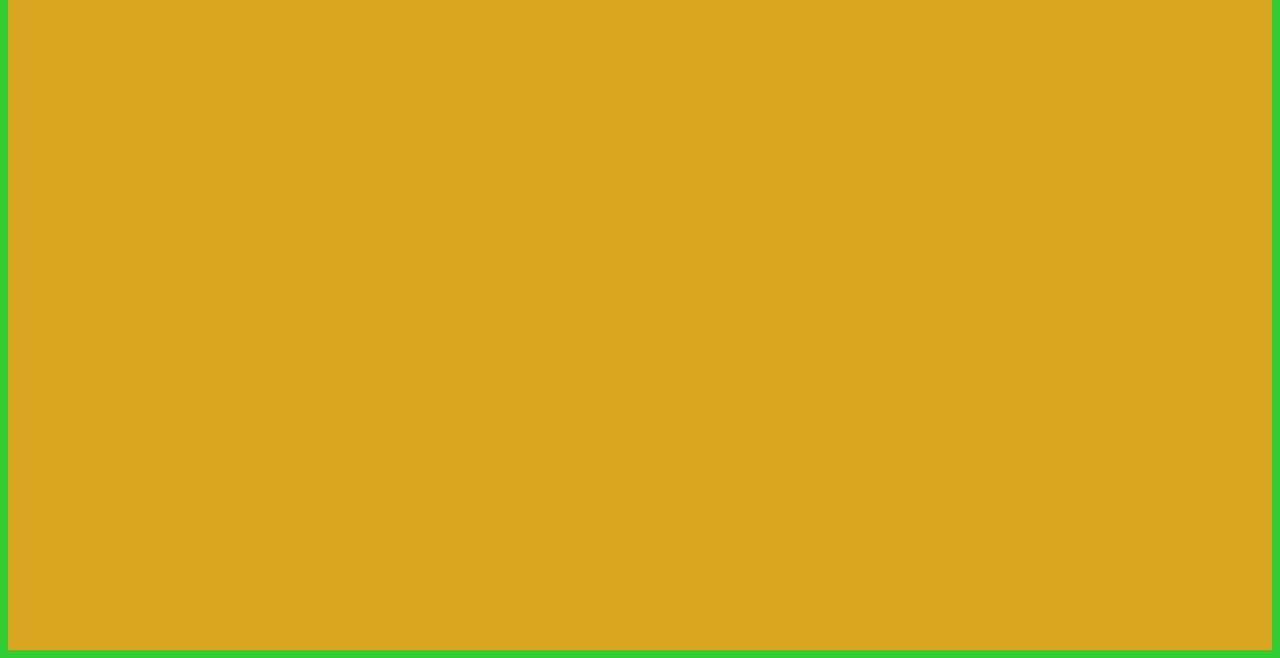
==== commit 7248304b: "Update index.html" ====
--- a/worksheet4 (2)/index.html
+++ b/worksheet4 (2)/index.html
@@ -24,6 +24,7 @@
             <button><a href = "#section-three">3. Video</a></button>
             <button class = 'push'><a href = "#section-four">4. Audio</a></button>
             <button><a href = "#section-five">5. Media</a></button>
+            <a href = "button.html" target = "blank"><button>Would you like to know more?</button></a>
             </div>
         </ul>
 
--- a/worksheet4 (2)/styles.css
+++ b/worksheet4 (2)/styles.css
@@ -152,4 +152,25 @@
     font-family:Verdana, Geneva, Tahoma, sans-serif;
     color: navy;
     font-size: 20px;
+}
+
+button {
+    border: 1px solid blueviolet;
+    border-radius: 5px;
+    font-family:Verdana, Geneva, Tahoma, sans-serif;
+    font-size: large;
+    padding: 10px;
+    margin: 2px;
+    transition-duration: .4s;
+}
+
+button:hover {
+    background-color: limegreen;
+    color: white;
+}
+
+button:active {
+    background-color: #3e8e41;
+    box-shadow: 0 5px darkred;
+    transform: translateY(4px);
 }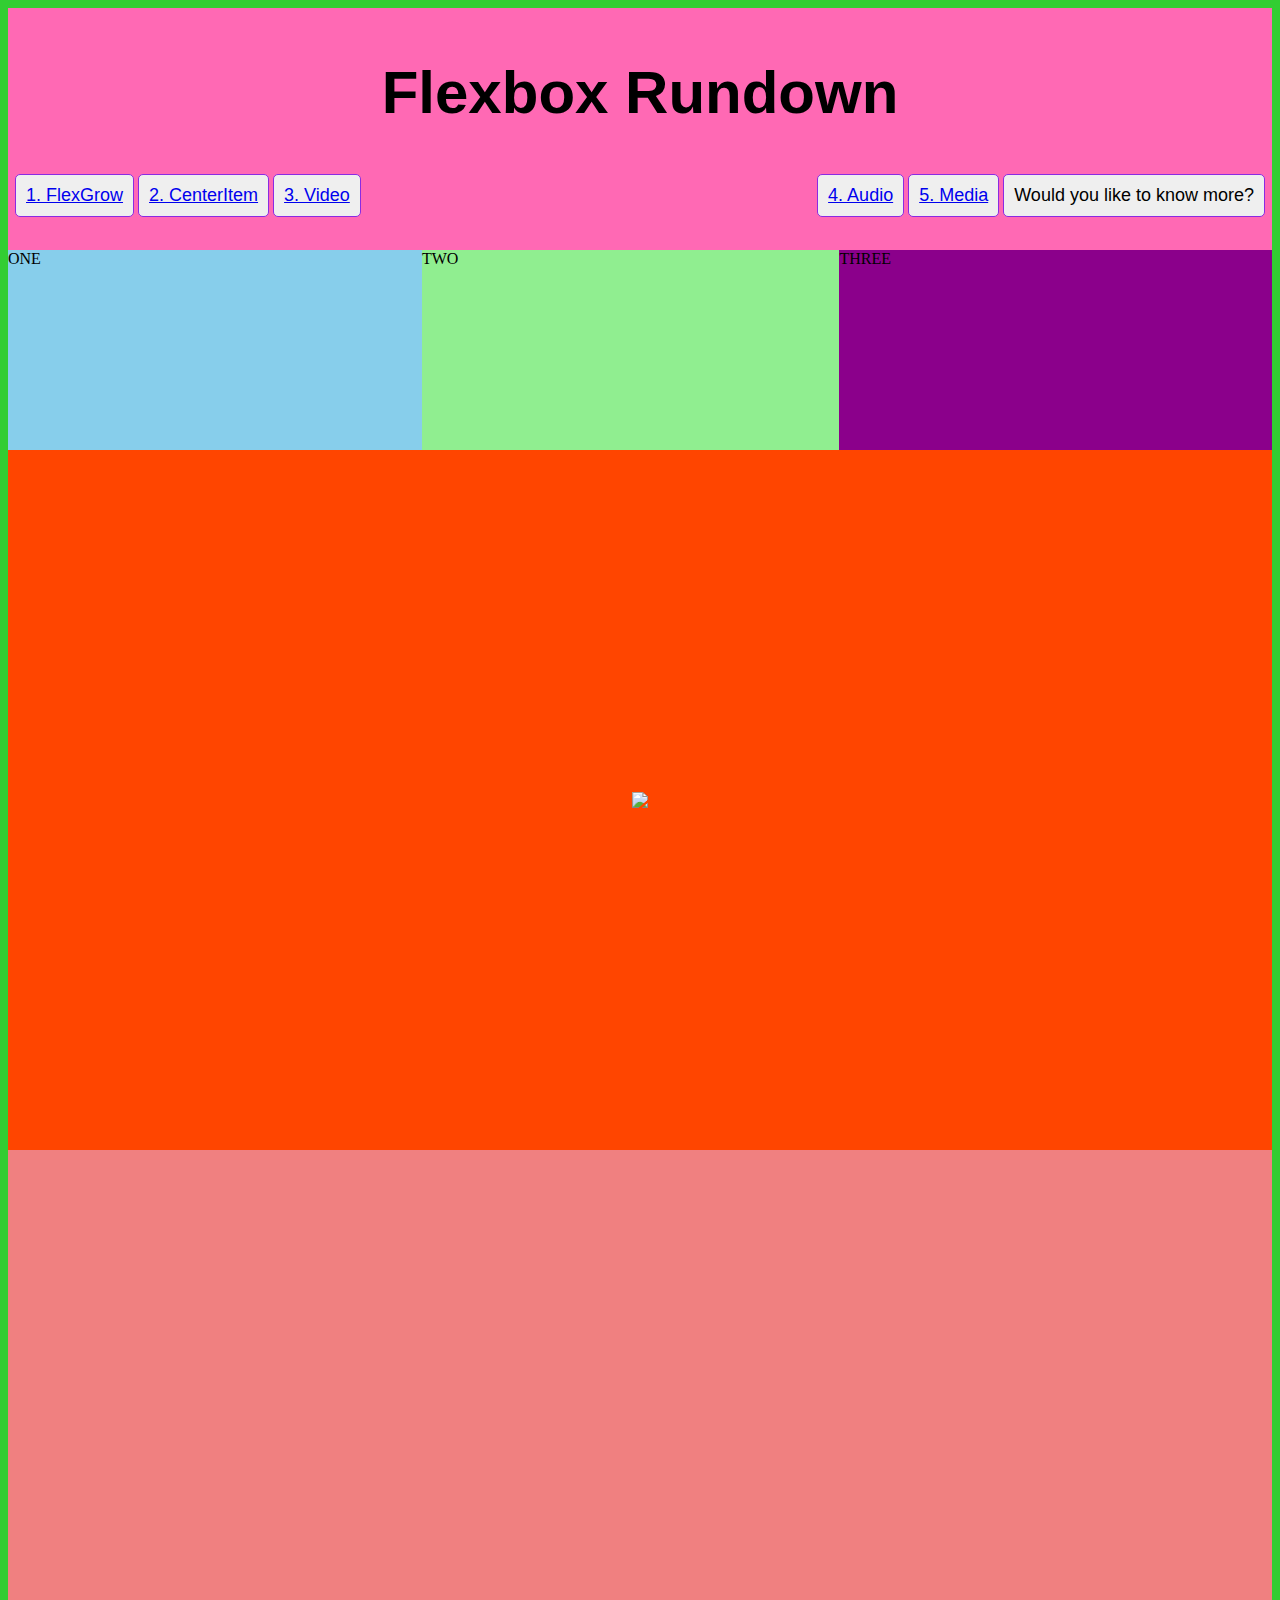
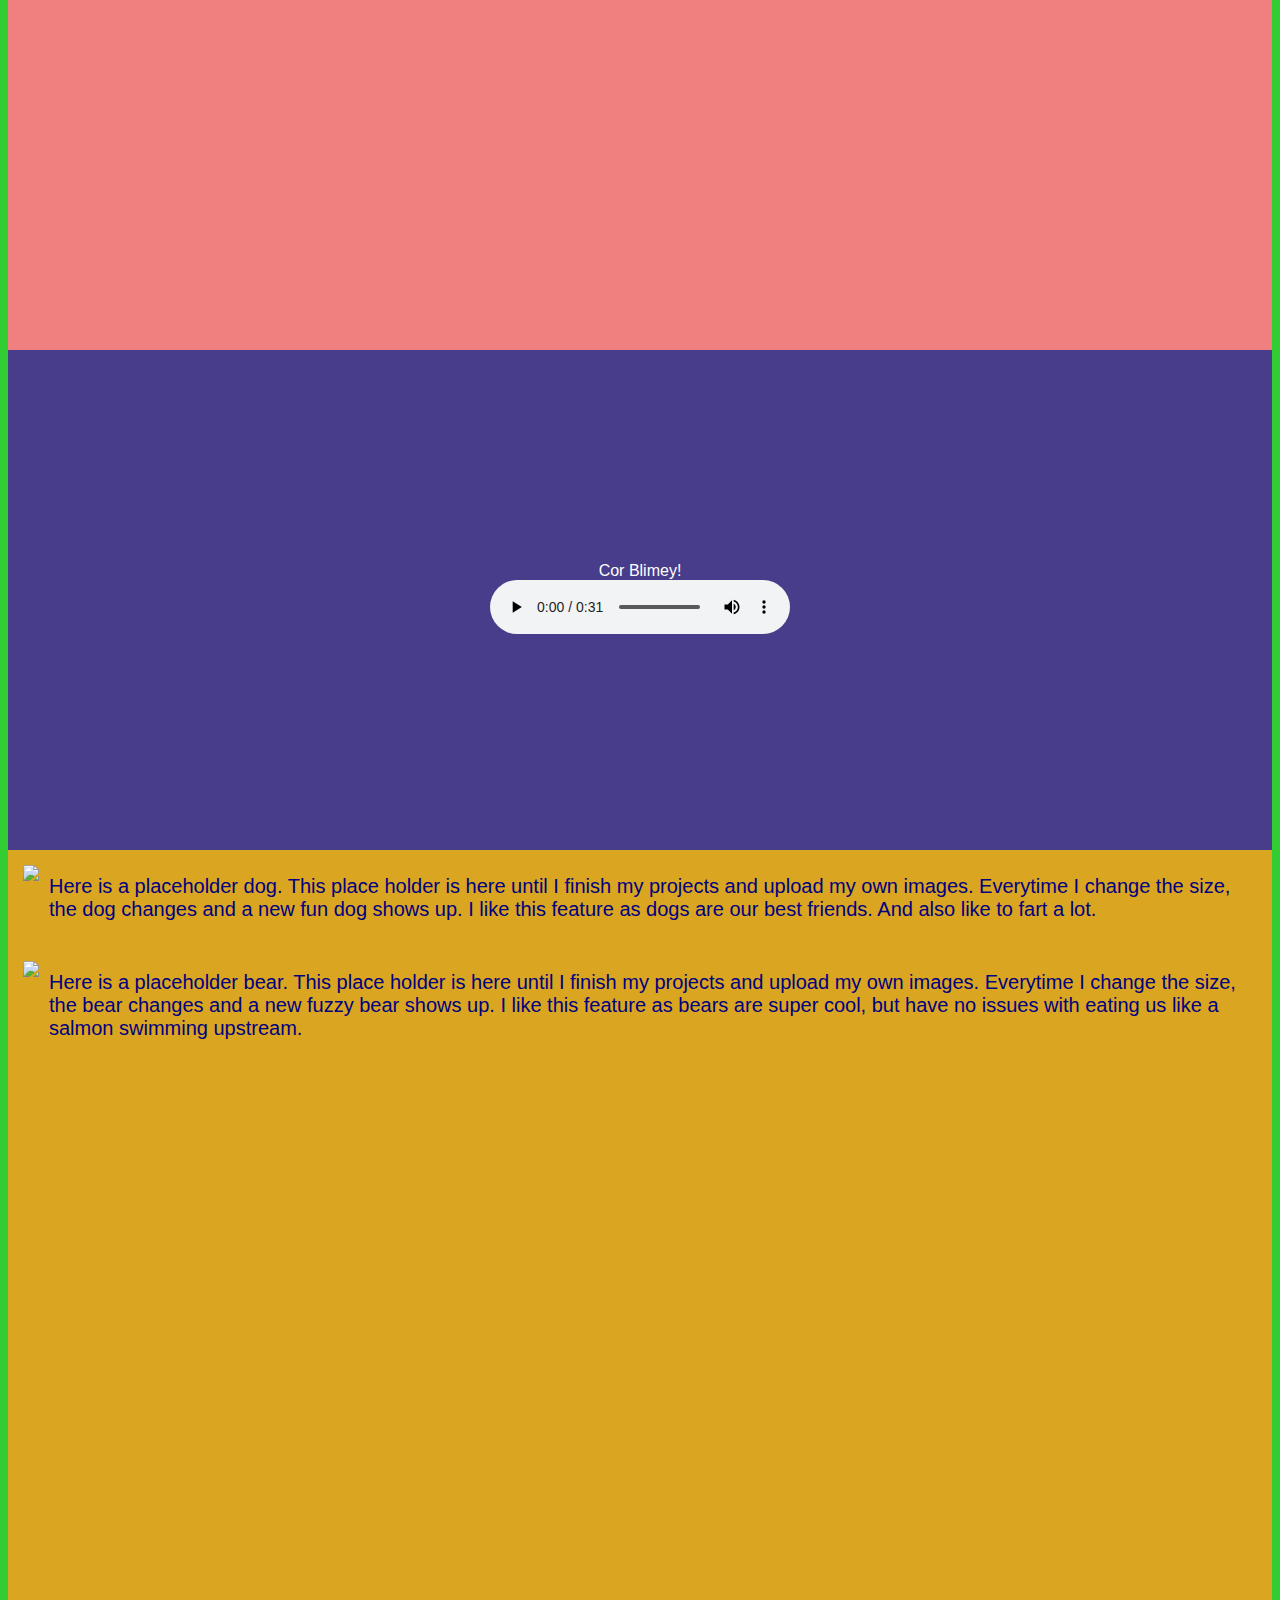
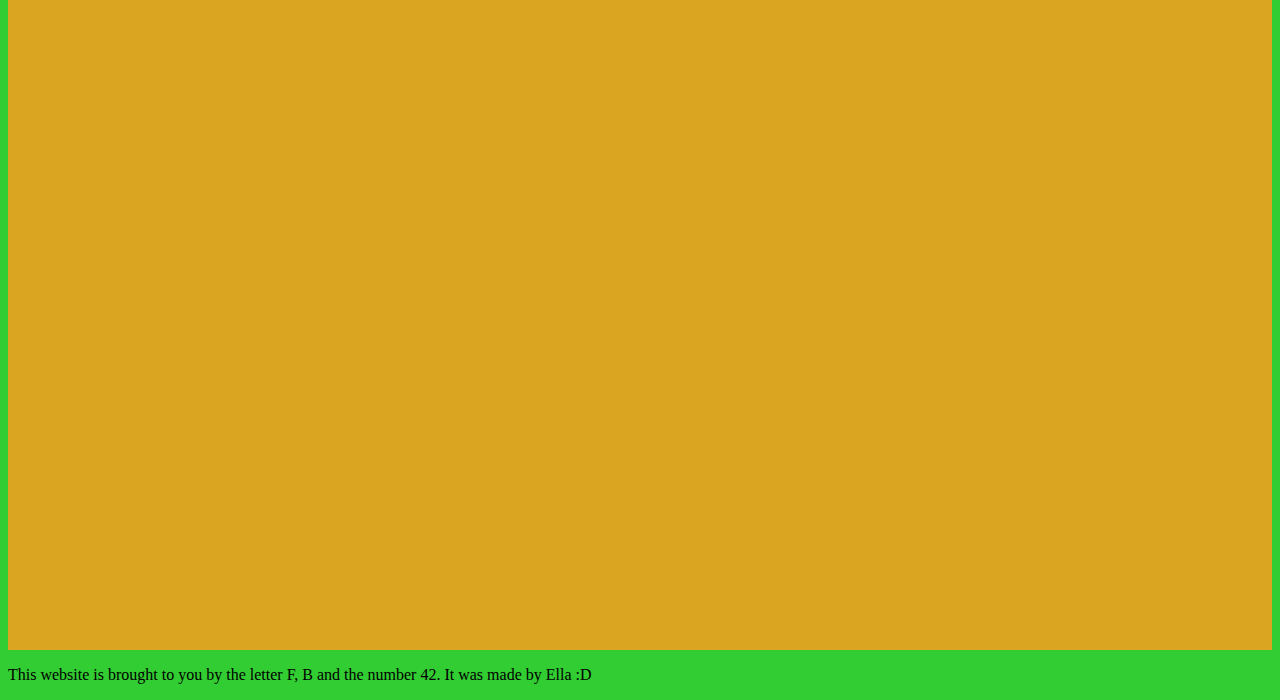
==== commit 55b209c7: "Update index.html" ====
--- a/worksheet4 (2)/index.html
+++ b/worksheet4 (2)/index.html
@@ -101,5 +101,8 @@
         
 
         </main> 
+    <footer>
+        <p>This website is brought to you by the letter F, B and the number 42. It was made by Ella :D</p>
+    </footer>    
 </body>
 </html>